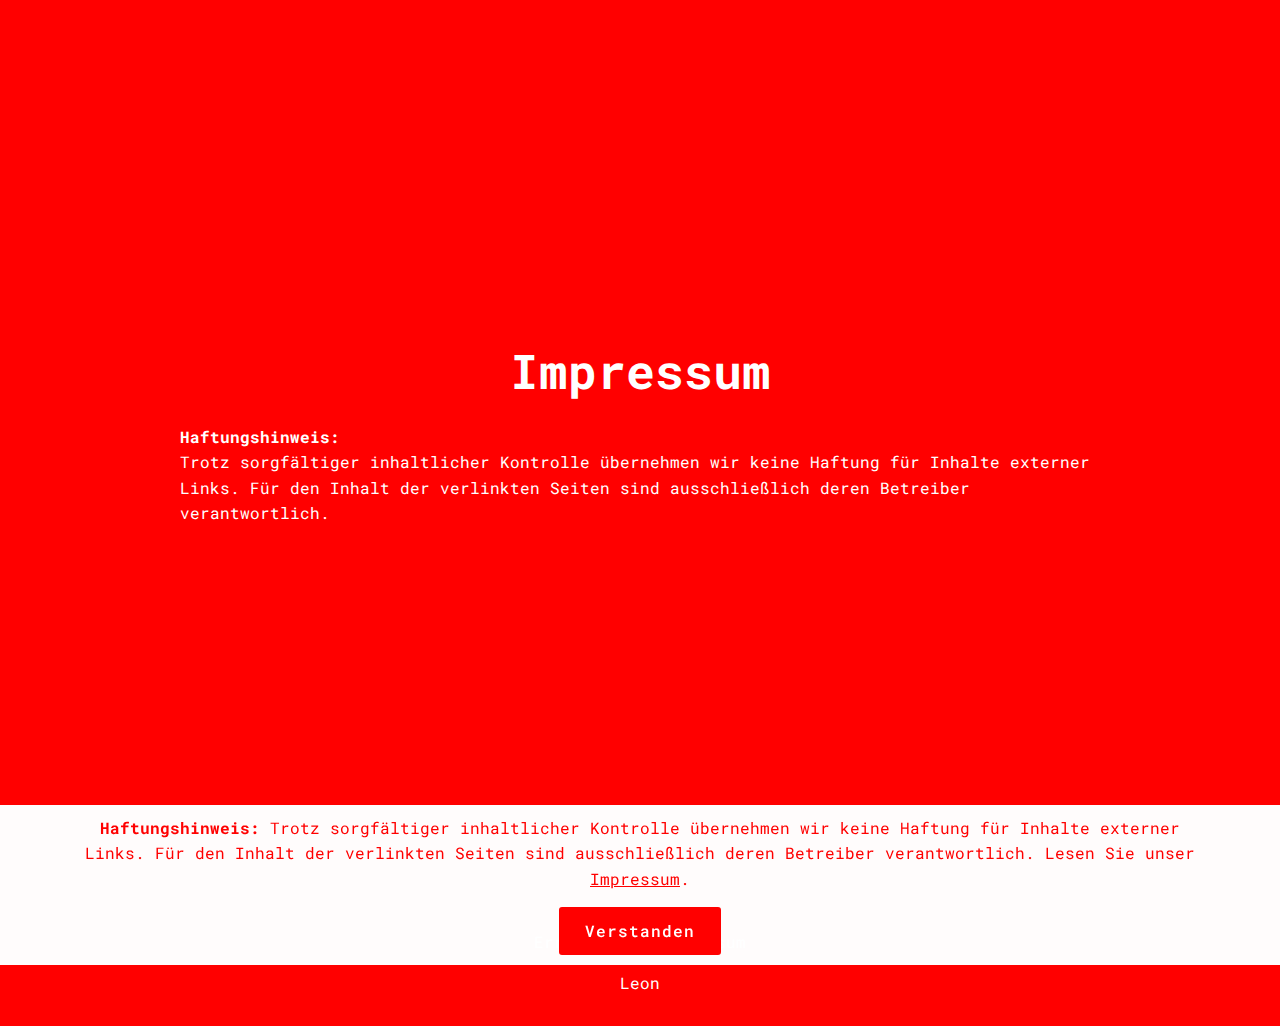
==== impressum.html @ 814e131b "release" ====
<!DOCTYPE html>
<html  >
<head>
  <!-- Site made with Mobirise Website Builder v4.12.4, https://mobirise.com -->
  <meta charset="UTF-8">
  <meta http-equiv="X-UA-Compatible" content="IE=edge">
  <meta name="generator" content="Mobirise v4.12.4, mobirise.com">
  <meta name="twitter:card" content="summary_large_image"/>
  <meta name="twitter:image:src" content="assets/images/impressum-meta.png">
  <meta property="og:image" content="assets/images/impressum-meta.png">
  <meta name="twitter:title" content="Impressum">
  <meta name="viewport" content="width=device-width, initial-scale=1, minimum-scale=1">
  <link rel="shortcut icon" href="assets/images/announcement-white-48dp.svg" type="image/x-icon">
  <meta name="description" content="Haftungshinweis:
Trotz sorgfältiger inhaltlicher Kontrolle übernehmen wir keine Haftung für Inhalte externer Links. Für den Inhalt der verlinkten Seiten sind ausschließlich deren Betreiber verantwortlich.">
  
  
  <title>Impressum</title>
  <link rel="stylesheet" href="assets/web/assets/mobirise-icons/mobirise-icons.css">
  <link rel="stylesheet" href="assets/bootstrap/css/bootstrap.min.css">
  <link rel="stylesheet" href="assets/bootstrap/css/bootstrap-grid.min.css">
  <link rel="stylesheet" href="assets/bootstrap/css/bootstrap-reboot.min.css">
  <link rel="stylesheet" href="assets/tether/tether.min.css">
  <link rel="stylesheet" href="assets/socicon/css/styles.css">
  <link rel="stylesheet" href="assets/theme/css/style.css">
  <link rel="preload" as="style" href="assets/mobirise/css/mbr-additional.css"><link rel="stylesheet" href="assets/mobirise/css/mbr-additional.css" type="text/css">
  
  
  
</head>
<body>
  <section class="cid-stPxLY3Zx9 mbr-fullscreen" id="header2-4">

    

    

    <div class="container align-center">
        <div class="row justify-content-md-center">
            <div class="mbr-white col-md-10">
                <h1 class="mbr-section-title mbr-bold pb-3 mbr-fonts-style display-2">Impressum</h1>
                
                <p class="mbr-text pb-3 mbr-fonts-style display-7"><strong>Haftungshinweis:</strong><br>Trotz sorgfältiger inhaltlicher Kontrolle übernehmen wir keine Haftung für Inhalte externer Links. Für den Inhalt der verlinkten Seiten sind ausschließlich deren Betreiber verantwortlich.</p>
                
            </div>
        </div>
    </div>
    
</section>

<section class="engine"><a href="https://mobirise.info/q">responsive web templates</a></section><section once="footers" class="cid-stPxewFOt3" id="footer7-3">

    

    

    <div class="container">
        <div class="media-container-row align-center mbr-white">
            <div class="row row-links">
                <ul class="foot-menu">
                    
                    
                    
                    
                    
                <li class="foot-menu-item mbr-fonts-style display-7"><a href="index.html#header2-0">Error 404</a></li><li class="foot-menu-item mbr-fonts-style display-7"><a href="impressum.html#header2-4">impressum</a></li></ul>
            </div>
            
            <div class="row row-copirayt">
                <p class="mbr-text mb-0 mbr-fonts-style mbr-white align-center display-7">Leon</p>
            </div>
        </div>
    </div>
</section>


  <script src="assets/web/assets/jquery/jquery.min.js"></script>
  <script src="assets/popper/popper.min.js"></script>
  <script src="assets/bootstrap/js/bootstrap.min.js"></script>
  <script src="assets/web/assets/cookies-alert-plugin/cookies-alert-core.js"></script>
  <script src="assets/web/assets/cookies-alert-plugin/cookies-alert-script.js"></script>
  <script src="assets/tether/tether.min.js"></script>
  <script src="assets/smoothscroll/smooth-scroll.js"></script>
  <script src="assets/theme/js/script.js"></script>
  
  
<input name="cookieData" type="hidden" data-cookie-customDialogSelector='null' data-cookie-colorText='#ff0000' data-cookie-colorBg='rgba(255, 255, 255, 0.99)' data-cookie-textButton='Verstanden' data-cookie-colorButton='#ff0000' data-cookie-colorLink='#ff0000' data-cookie-underlineLink='true' data-cookie-text="<strong>Haftungshinweis:</strong>
Trotz sorgfältiger inhaltlicher Kontrolle übernehmen wir keine Haftung für Inhalte externer Links.
Für den Inhalt der verlinkten Seiten sind ausschließlich deren Betreiber verantwortlich. Lesen Sie unser  <a href='impressum.html'>Impressum</a>.">
  </body>
</html>
---- assets/web/assets/mobirise-icons/mobirise-icons.css ----
@font-face {
  font-family: 'MobiriseIcons';
  src:  url('mobirise-icons.eot?spat4u');
  src:  url('mobirise-icons.eot?spat4u#iefix') format('embedded-opentype'),
    url('mobirise-icons.ttf?spat4u') format('truetype'),
    url('mobirise-icons.woff?spat4u') format('woff'),
    url('mobirise-icons.svg?spat4u#MobiriseIcons') format('svg');
  font-weight: normal;
  font-style: normal;
  font-display: swap;
}

[class^="mbri-"], [class*=" mbri-"] {
  /* use !important to prevent issues with browser extensions that change fonts */
  font-family: MobiriseIcons !important;
  speak: none;
  font-style: normal;
  font-weight: normal;
  font-variant: normal;
  text-transform: none;
  line-height: 1;

  /* Better Font Rendering =========== */
  -webkit-font-smoothing: antialiased;
  -moz-osx-font-smoothing: grayscale;
}

.mbri-add-submenu:before {
  content: "\e900";
}
.mbri-alert:before {
  content: "\e901";
}
.mbri-align-center:before {
  content: "\e902";
}
.mbri-align-justify:before {
  content: "\e903";
}
.mbri-align-left:before {
  content: "\e904";
}
.mbri-align-right:before {
  content: "\e905";
}
.mbri-android:before {
  content: "\e906";
}
.mbri-apple:before {
  content: "\e907";
}
.mbri-arrow-down:before {
  content: "\e908";
}
.mbri-arrow-next:before {
  content: "\e909";
}
.mbri-arrow-prev:before {
  content: "\e90a";
}
.mbri-arrow-up:before {
  content: "\e90b";
}
.mbri-bold:before {
  content: "\e90c";
}
.mbri-bookmark:before {
  content: "\e90d";
}
.mbri-bootstrap:before {
  content: "\e90e";
}
.mbri-briefcase:before {
  content: "\e90f";
}
.mbri-browse:before {
  content: "\e910";
}
.mbri-bulleted-list:before {
  content: "\e911";
}
.mbri-calendar:before {
  content: "\e912";
}
.mbri-camera:before {
  content: "\e913";
}
.mbri-cart-add:before {
  content: "\e914";
}
.mbri-cart-full:before {
  content: "\e915";
}
.mbri-cash:before {
  content: "\e916";
}
.mbri-change-style:before {
  content: "\e917";
}
.mbri-chat:before {
  content: "\e918";
}
.mbri-clock:before {
  content: "\e919";
}
.mbri-close:before {
  content: "\e91a";
}
.mbri-cloud:before {
  content: "\e91b";
}
.mbri-code:before {
  content: "\e91c";
}
.mbri-contact-form:before {
  content: "\e91d";
}
.mbri-credit-card:before {
  content: "\e91e";
}
.mbri-cursor-click:before {
  content: "\e91f";
}
.mbri-cust-feedback:before {
  content: "\e920";
}
.mbri-database:before {
  content: "\e921";
}
.mbri-delivery:before {
  content: "\e922";
}
.mbri-desktop:before {
  content: "\e923";
}
.mbri-devices:before {
  content: "\e924";
}
.mbri-down:before {
  content: "\e925";
}
.mbri-download:before {
  content: "\e989";
}
.mbri-drag-n-drop:before {
  content: "\e927";
}
.mbri-drag-n-drop2:before {
  content: "\e928";
}
.mbri-edit:before {
  content: "\e929";
}
.mbri-edit2:before {
  content: "\e92a";
}
.mbri-error:before {
  content: "\e92b";
}
.mbri-extension:before {
  content: "\e92c";
}
.mbri-features:before {
  content: "\e92d";
}
.mbri-file:before {
  content: "\e92e";
}
.mbri-flag:before {
  content: "\e92f";
}
.mbri-folder:before {
  content: "\e930";
}
.mbri-gift:before {
  content: "\e931";
}
.mbri-github:before {
  content: "\e932";
}
.mbri-globe:before {
  content: "\e933";
}
.mbri-globe-2:before {
  content: "\e934";
}
.mbri-growing-chart:before {
  content: "\e935";
}
.mbri-hearth:before {
  content: "\e936";
}
.mbri-help:before {
  content: "\e937";
}
.mbri-home:before {
  content: "\e938";
}
.mbri-hot-cup:before {
  content: "\e939";
}
.mbri-idea:before {
  content: "\e93a";
}
.mbri-image-gallery:before {
  content: "\e93b";
}
.mbri-image-slider:before {
  content: "\e93c";
}
.mbri-info:before {
  content: "\e93d";
}
.mbri-italic:before {
  content: "\e93e";
}
.mbri-key:before {
  content: "\e93f";
}
.mbri-laptop:before {
  content: "\e940";
}
.mbri-layers:before {
  content: "\e941";
}
.mbri-left-right:before {
  content: "\e942";
}
.mbri-left:before {
  content: "\e943";
}
.mbri-letter:before {
  content: "\e944";
}
.mbri-like:before {
  content: "\e945";
}
.mbri-link:before {
  content: "\e946";
}
.mbri-lock:before {
  content: "\e947";
}
.mbri-login:before {
  content: "\e948";
}
.mbri-logout:before {
  content: "\e949";
}
.mbri-magic-stick:before {
  content: "\e94a";
}
.mbri-map-pin:before {
  content: "\e94b";
}
.mbri-menu:before {
  content: "\e94c";
}
.mbri-mobile:before {
  content: "\e94d";
}
.mbri-mobile2:before {
  content: "\e94e";
}
.mbri-mobirise:before {
  content: "\e94f";
}
.mbri-more-horizontal:before {
  content: "\e950";
}
.mbri-more-vertical:before {
  content: "\e951";
}
.mbri-music:before {
  content: "\e952";
}
.mbri-new-file:before {
  content: "\e953";
}
.mbri-numbered-list:before {
  content: "\e954";
}
.mbri-opened-folder:before {
  content: "\e955";
}
.mbri-pages:before {
  content: "\e956";
}
.mbri-paper-plane:before {
  content: "\e957";
}
.mbri-paperclip:before {
  content: "\e958";
}
.mbri-photo:before {
  content: "\e959";
}
.mbri-photos:before {
  content: "\e95a";
}
.mbri-pin:before {
  content: "\e95b";
}
.mbri-play:before {
  content: "\e95c";
}
.mbri-plus:before {
  content: "\e95d";
}
.mbri-preview:before {
  content: "\e95e";
}
.mbri-print:before {
  content: "\e95f";
}
.mbri-protect:before {
  content: "\e960";
}
.mbri-question:before {
  content: "\e961";
}
.mbri-quote-left:before {
  content: "\e962";
}
.mbri-quote-right:before {
  content: "\e963";
}
.mbri-refresh:before {
  content: "\e964";
}
.mbri-responsive:before {
  content: "\e965";
}
.mbri-right:before {
  content: "\e966";
}
.mbri-rocket:before {
  content: "\e967";
}
.mbri-sad-face:before {
  content: "\e968";
}
.mbri-sale:before {
  content: "\e969";
}
.mbri-save:before {
  content: "\e96a";
}
.mbri-search:before {
  content: "\e96b";
}
.mbri-setting:before {
  content: "\e96c";
}
.mbri-setting2:before {
  content: "\e96d";
}
.mbri-setting3:before {
  content: "\e96e";
}
.mbri-share:before {
  content: "\e96f";
}
.mbri-shopping-bag:before {
  content: "\e970";
}
.mbri-shopping-basket:before {
  content: "\e971";
}
.mbri-shopping-cart:before {
  content: "\e972";
}
.mbri-sites:before {
  content: "\e973";
}
.mbri-smile-face:before {
  content: "\e974";
}
.mbri-speed:before {
  content: "\e975";
}
.mbri-star:before {
  content: "\e976";
}
.mbri-success:before {
  content: "\e977";
}
.mbri-sun:before {
  content: "\e978";
}
.mbri-sun2:before {
  content: "\e979";
}
.mbri-tablet:before {
  content: "\e97a";
}
.mbri-tablet-vertical:before {
  content: "\e97b";
}
.mbri-target:before {
  content: "\e97c";
}
.mbri-timer:before {
  content: "\e97d";
}
.mbri-to-ftp:before {
  content: "\e97e";
}
.mbri-to-local-drive:before {
  content: "\e97f";
}
.mbri-touch-swipe:before {
  content: "\e980";
}
.mbri-touch:before {
  content: "\e981";
}
.mbri-trash:before {
  content: "\e982";
}
.mbri-underline:before {
  content: "\e983";
}
.mbri-unlink:before {
  content: "\e984";
}
.mbri-unlock:before {
  content: "\e985";
}
.mbri-up-down:before {
  content: "\e986";
}
.mbri-up:before {
  content: "\e987";
}
.mbri-update:before {
  content: "\e988";
}
.mbri-upload:before {
 content: "\e926"; 
}
.mbri-user:before {
  content: "\e98a";
}
.mbri-user2:before {
  content: "\e98b";
}
.mbri-users:before {
  content: "\e98c";
}
.mbri-video:before {
  content: "\e98d";
}
.mbri-video-play:before {
  content: "\e98e";
}
.mbri-watch:before {
  content: "\e98f";
}
.mbri-website-theme:before {
  content: "\e990";
}
.mbri-wifi:before {
  content: "\e991";
}
.mbri-windows:before {
  content: "\e992";
}
.mbri-zoom-out:before {
  content: "\e993";
}
.mbri-redo:before {
  content: "\e994";
}
.mbri-undo:before {
  content: "\e995";
}
---- assets/socicon/css/styles.css ----
@charset "UTF-8";

@font-face {
  font-family: 'Socicon';
  src:  url('../fonts/socicon.eot');
  src:  url('../fonts/socicon.eot?#iefix') format('embedded-opentype'),
    url('../fonts/socicon.woff2') format('woff2'),
    url('../fonts/socicon.ttf') format('truetype'),
    url('../fonts/socicon.woff') format('woff'),
    url('../fonts/socicon.svg#socicon') format('svg');
  font-weight: normal;
  font-style: normal;
}

[data-icon]:before {
  font-family: "socicon" !important;
  content: attr(data-icon);
  font-style: normal !important;
  font-weight: normal !important;
  font-variant: normal !important;
  text-transform: none !important;
  speak: none;
  line-height: 1;
  -webkit-font-smoothing: antialiased;
  -moz-osx-font-smoothing: grayscale;
}

[class^="socicon-"], [class*=" socicon-"] {
  /* use !important to prevent issues with browser extensions that change fonts */
  font-family: 'Socicon' !important;
  speak: none;
  font-style: normal;
  font-weight: normal;
  font-variant: normal;
  text-transform: none;
  line-height: 1;

  /* Better Font Rendering =========== */
  -webkit-font-smoothing: antialiased;
  -moz-osx-font-smoothing: grayscale;
}

.socicon-eitaa:before {
  content: "\e97c";
}
.socicon-soroush:before {
  content: "\e97d";
}
.socicon-bale:before {
  content: "\e97e";
}
.socicon-zazzle:before {
  content: "\e97b";
}
.socicon-society6:before {
  content: "\e97a";
}
.socicon-redbubble:before {
  content: "\e979";
}
.socicon-avvo:before {
  content: "\e978";
}
.socicon-stitcher:before {
  content: "\e977";
}
.socicon-googlehangouts:before {
  content: "\e974";
}
.socicon-dlive:before {
  content: "\e975";
}
.socicon-vsco:before {
  content: "\e976";
}
.socicon-flipboard:before {
  content: "\e973";
}
.socicon-ubuntu:before {
  content: "\e958";
}
.socicon-artstation:before {
  content: "\e959";
}
.socicon-invision:before {
  content: "\e95a";
}
.socicon-torial:before {
  content: "\e95b";
}
.socicon-collectorz:before {
  content: "\e95c";
}
.socicon-seenthis:before {
  content: "\e95d";
}
.socicon-googleplaymusic:before {
  content: "\e95e";
}
.socicon-debian:before {
  content: "\e95f";
}
.socicon-filmfreeway:before {
  content: "\e960";
}
.socicon-gnome:before {
  content: "\e961";
}
.socicon-itchio:before {
  content: "\e962";
}
.socicon-jamendo:before {
  content: "\e963";
}
.socicon-mix:before {
  content: "\e964";
}
.socicon-sharepoint:before {
  content: "\e965";
}
.socicon-tinder:before {
  content: "\e966";
}
.socicon-windguru:before {
  content: "\e967";
}
.socicon-cdbaby:before {
  content: "\e968";
}
.socicon-elementaryos:before {
  content: "\e969";
}
.socicon-stage32:before {
  content: "\e96a";
}
.socicon-tiktok:before {
  content: "\e96b";
}
.socicon-gitter:before {
  content: "\e96c";
}
.socicon-letterboxd:before {
  content: "\e96d";
}
.socicon-threema:before {
  content: "\e96e";
}
.socicon-splice:before {
  content: "\e96f";
}
.socicon-metapop:before {
  content: "\e970";
}
.socicon-naver:before {
  content: "\e971";
}
.socicon-remote:before {
  content: "\e972";
}
.socicon-internet:before {
  content: "\e957";
}
.socicon-moddb:before {
  content: "\e94b";
}
.socicon-indiedb:before {
  content: "\e94c";
}
.socicon-traxsource:before {
  content: "\e94d";
}
.socicon-gamefor:before {
  content: "\e94e";
}
.socicon-pixiv:before {
  content: "\e94f";
}
.socicon-myanimelist:before {
  content: "\e950";
}
.socicon-blackberry:before {
  content: "\e951";
}
.socicon-wickr:before {
  content: "\e952";
}
.socicon-spip:before {
  content: "\e953";
}
.socicon-napster:before {
  content: "\e954";
}
.socicon-beatport:before {
  content: "\e955";
}
.socicon-hackerone:before {
  content: "\e956";
}
.socicon-hackernews:before {
  content: "\e946";
}
.socicon-smashwords:before {
  content: "\e947";
}
.socicon-kobo:before {
  content: "\e948";
}
.socicon-bookbub:before {
  content: "\e949";
}
.socicon-mailru:before {
  content: "\e94a";
}
.socicon-gitlab:before {
  content: "\e945";
}
.socicon-instructables:before {
  content: "\e944";
}
.socicon-portfolio:before {
  content: "\e943";
}
.socicon-codered:before {
  content: "\e940";
}
.socicon-origin:before {
  content: "\e941";
}
.socicon-nextdoor:before {
  content: "\e942";
}
.socicon-udemy:before {
  content: "\e93f";
}
.socicon-livemaster:before {
  content: "\e93e";
}
.socicon-crunchbase:before {
  content: "\e93b";
}
.socicon-homefy:before {
  content: "\e93c";
}
.socicon-calendly:before {
  content: "\e93d";
}
.socicon-realtor:before {
  content: "\e90f";
}
.socicon-tidal:before {
  content: "\e910";
}
.socicon-qobuz:before {
  content: "\e911";
}
.socicon-natgeo:before {
  content: "\e912";
}
.socicon-mastodon:before {
  content: "\e913";
}
.socicon-unsplash:before {
  content: "\e914";
}
.socicon-homeadvisor:before {
  content: "\e915";
}
.socicon-angieslist:before {
  content: "\e916";
}
.socicon-codepen:before {
  content: "\e917";
}
.socicon-slack:before {
  content: "\e918";
}
.socicon-openaigym:before {
  content: "\e919";
}
.socicon-logmein:before {
  content: "\e91a";
}
.socicon-fiverr:before {
  content: "\e91b";
}
.socicon-gotomeeting:before {
  content: "\e91c";
}
.socicon-aliexpress:before {
  content: "\e91d";
}
.socicon-guru:before {
  content: "\e91e";
}
.socicon-appstore:before {
  content: "\e91f";
}
.socicon-homes:before {
  content: "\e920";
}
.socicon-zoom:before {
  content: "\e921";
}
.socicon-alibaba:before {
  content: "\e922";
}
.socicon-craigslist:before {
  content: "\e923";
}
.socicon-wix:before {
  content: "\e924";
}
.socicon-redfin:before {
  content: "\e925";
}
.socicon-googlecalendar:before {
  content: "\e926";
}
.socicon-shopify:before {
  content: "\e927";
}
.socicon-freelancer:before {
  content: "\e928";
}
.socicon-seedrs:before {
  content: "\e929";
}
.socicon-bing:before {
  content: "\e92a";
}
.socicon-doodle:before {
  content: "\e92b";
}
.socicon-bonanza:before {
  content: "\e92c";
}
.socicon-squarespace:before {
  content: "\e92d";
}
.socicon-toptal:before {
  content: "\e92e";
}
.socicon-gust:before {
  content: "\e92f";
}
.socicon-ask:before {
  content: "\e930";
}
.socicon-trulia:before {
  content: "\e931";
}
.socicon-loomly:before {
  content: "\e932";
}
.socicon-ghost:before {
  content: "\e933";
}
.socicon-upwork:before {
  content: "\e934";
}
.socicon-fundable:before {
  content: "\e935";
}
.socicon-booking:before {
  content: "\e936";
}
.socicon-googlemaps:before {
  content: "\e937";
}
.socicon-zillow:before {
  content: "\e938";
}
.socicon-niconico:before {
  content: "\e939";
}
.socicon-toneden:before {
  content: "\e93a";
}
.socicon-augment:before {
  content: "\e908";
}
.socicon-bitbucket:before {
  content: "\e909";
}
.socicon-fyuse:before {
  content: "\e90a";
}
.socicon-yt-gaming:before {
  content: "\e90b";
}
.socicon-sketchfab:before {
  content: "\e90c";
}
.socicon-mobcrush:before {
  content: "\e90d";
}
.socicon-microsoft:before {
  content: "\e90e";
}
.socicon-pandora:before {
  content: "\e907";
}
.socicon-messenger:before {
  content: "\e906";
}
.socicon-gamewisp:before {
  content: "\e905";
}
.socicon-bloglovin:before {
  content: "\e904";
}
.socicon-tunein:before {
  content: "\e903";
}
.socicon-gamejolt:before {
  content: "\e901";
}
.socicon-trello:before {
  content: "\e902";
}
.socicon-spreadshirt:before {
  content: "\e900";
}
.socicon-500px:before {
  content: "\e000";
}
.socicon-8tracks:before {
  content: "\e001";
}
.socicon-airbnb:before {
  content: "\e002";
}
.socicon-alliance:before {
  content: "\e003";
}
.socicon-amazon:before {
  content: "\e004";
}
.socicon-amplement:before {
  content: "\e005";
}
.socicon-android:before {
  content: "\e006";
}
.socicon-angellist:before {
  content: "\e007";
}
.socicon-apple:before {
  content: "\e008";
}
.socicon-appnet:before {
  content: "\e009";
}
.socicon-baidu:before {
  content: "\e00a";
}
.socicon-bandcamp:before {
  content: "\e00b";
}
.socicon-battlenet:before {
  content: "\e00c";
}
.socicon-mixer:before {
  content: "\e00d";
}
.socicon-bebee:before {
  content: "\e00e";
}
.socicon-bebo:before {
  content: "\e00f";
}
.socicon-behance:before {
  content: "\e010";
}
.socicon-blizzard:before {
  content: "\e011";
}
.socicon-blogger:before {
  content: "\e012";
}
.socicon-buffer:before {
  content: "\e013";
}
.socicon-chrome:before {
  content: "\e014";
}
.socicon-coderwall:before {
  content: "\e015";
}
.socicon-curse:before {
  content: "\e016";
}
.socicon-dailymotion:before {
  content: "\e017";
}
.socicon-deezer:before {
  content: "\e018";
}
.socicon-delicious:before {
  content: "\e019";
}
.socicon-deviantart:before {
  content: "\e01a";
}
.socicon-diablo:before {
  content: "\e01b";
}
.socicon-digg:before {
  content: "\e01c";
}
.socicon-discord:before {
  content: "\e01d";
}
.socicon-disqus:before {
  content: "\e01e";
}
.socicon-douban:before {
  content: "\e01f";
}
.socicon-draugiem:before {
  content: "\e020";
}
.socicon-dribbble:before {
  content: "\e021";
}
.socicon-drupal:before {
  content: "\e022";
}
.socicon-ebay:before {
  content: "\e023";
}
.socicon-ello:before {
  content: "\e024";
}
.socicon-endomodo:before {
  content: "\e025";
}
.socicon-envato:before {
  content: "\e026";
}
.socicon-etsy:before {
  content: "\e027";
}
.socicon-facebook:before {
  content: "\e028";
}
.socicon-feedburner:before {
  content: "\e029";
}
.socicon-filmweb:before {
  content: "\e02a";
}
.socicon-firefox:before {
  content: "\e02b";
}
.socicon-flattr:before {
  content: "\e02c";
}
.socicon-flickr:before {
  content: "\e02d";
}
.socicon-formulr:before {
  content: "\e02e";
}
.socicon-forrst:before {
  content: "\e02f";
}
.socicon-foursquare:before {
  content: "\e030";
}
.socicon-friendfeed:before {
  content: "\e031";
}
.socicon-github:before {
  content: "\e032";
}
.socicon-goodreads:before {
  content: "\e033";
}
.socicon-google:before {
  content: "\e034";
}
.socicon-googlescholar:before {
  content: "\e035";
}
.socicon-googlegroups:before {
  content: "\e036";
}
.socicon-googlephotos:before {
  content: "\e037";
}
.socicon-googleplus:before {
  content: "\e038";
}
.socicon-grooveshark:before {
  content: "\e039";
}
.socicon-hackerrank:before {
  content: "\e03a";
}
.socicon-hearthstone:before {
  content: "\e03b";
}
.socicon-hellocoton:before {
  content: "\e03c";
}
.socicon-heroes:before {
  content: "\e03d";
}
.socicon-smashcast:before {
  content: "\e03e";
}
.socicon-horde:before {
  content: "\e03f";
}
.socicon-houzz:before {
  content: "\e040";
}
.socicon-icq:before {
  content: "\e041";
}
.socicon-identica:before {
  content: "\e042";
}
.socicon-imdb:before {
  content: "\e043";
}
.socicon-instagram:before {
  content: "\e044";
}
.socicon-issuu:before {
  content: "\e045";
}
.socicon-istock:before {
  content: "\e046";
}
.socicon-itunes:before {
  content: "\e047";
}
.socicon-keybase:before {
  content: "\e048";
}
.socicon-lanyrd:before {
  content: "\e049";
}
.socicon-lastfm:before {
  content: "\e04a";
}
.socicon-line:before {
  content: "\e04b";
}
.socicon-linkedin:before {
  content: "\e04c";
}
.socicon-livejournal:before {
  content: "\e04d";
}
.socicon-lyft:before {
  content: "\e04e";
}
.socicon-macos:before {
  content: "\e04f";
}
.socicon-mail:before {
  content: "\e050";
}
.socicon-medium:before {
  content: "\e051";
}
.socicon-meetup:before {
  content: "\e052";
}
.socicon-mixcloud:before {
  content: "\e053";
}
.socicon-modelmayhem:before {
  content: "\e054";
}
.socicon-mumble:before {
  content: "\e055";
}
.socicon-myspace:before {
  content: "\e056";
}
.socicon-newsvine:before {
  content: "\e057";
}
.socicon-nintendo:before {
  content: "\e058";
}
.socicon-npm:before {
  content: "\e059";
}
.socicon-odnoklassniki:before {
  content: "\e05a";
}
.socicon-openid:before {
  content: "\e05b";
}
.socicon-opera:before {
  content: "\e05c";
}
.socicon-outlook:before {
  content: "\e05d";
}
.socicon-overwatch:before {
  content: "\e05e";
}
.socicon-patreon:before {
  content: "\e05f";
}
.socicon-paypal:before {
  content: "\e060";
}
.socicon-periscope:before {
  content: "\e061";
}
.socicon-persona:before {
  content: "\e062";
}
.socicon-pinterest:before {
  content: "\e063";
}
.socicon-play:before {
  content: "\e064";
}
.socicon-player:before {
  content: "\e065";
}
.socicon-playstation:before {
  content: "\e066";
}
.socicon-pocket:before {
  content: "\e067";
}
.socicon-qq:before {
  content: "\e068";
}
.socicon-quora:before {
  content: "\e069";
}
.socicon-raidcall:before {
  content: "\e06a";
}
.socicon-ravelry:before {
  content: "\e06b";
}
.socicon-reddit:before {
  content: "\e06c";
}
.socicon-renren:before {
  content: "\e06d";
}
.socicon-researchgate:before {
  content: "\e06e";
}
.socicon-residentadvisor:before {
  content: "\e06f";
}
.socicon-reverbnation:before {
  content: "\e070";
}
.socicon-rss:before {
  content: "\e071";
}
.socicon-sharethis:before {
  content: "\e072";
}
.socicon-skype:before {
  content: "\e073";
}
.socicon-slideshare:before {
  content: "\e074";
}
.socicon-smugmug:before {
  content: "\e075";
}
.socicon-snapchat:before {
  content: "\e076";
}
.socicon-songkick:before {
  content: "\e077";
}
.socicon-soundcloud:before {
  content: "\e078";
}
.socicon-spotify:before {
  content: "\e079";
}
.socicon-stackexchange:before {
  content: "\e07a";
}
.socicon-stackoverflow:before {
  content: "\e07b";
}
.socicon-starcraft:before {
  content: "\e07c";
}
.socicon-stayfriends:before {
  content: "\e07d";
}
.socicon-steam:before {
  content: "\e07e";
}
.socicon-storehouse:before {
  content: "\e07f";
}
.socicon-strava:before {
  content: "\e080";
}
.socicon-streamjar:before {
  content: "\e081";
}
.socicon-stumbleupon:before {
  content: "\e082";
}
.socicon-swarm:before {
  content: "\e083";
}
.socicon-teamspeak:before {
  content: "\e084";
}
.socicon-teamviewer:before {
  content: "\e085";
}
.socicon-technorati:before {
  content: "\e086";
}
.socicon-telegram:before {
  content: "\e087";
}
.socicon-tripadvisor:before {
  content: "\e088";
}
.socicon-tripit:before {
  content: "\e089";
}
.socicon-triplej:before {
  content: "\e08a";
}
.socicon-tumblr:before {
  content: "\e08b";
}
.socicon-twitch:before {
  content: "\e08c";
}
.socicon-twitter:before {
  content: "\e08d";
}
.socicon-uber:before {
  content: "\e08e";
}
.socicon-ventrilo:before {
  content: "\e08f";
}
.socicon-viadeo:before {
  content: "\e090";
}
.socicon-viber:before {
  content: "\e091";
}
.socicon-viewbug:before {
  content: "\e092";
}
.socicon-vimeo:before {
  content: "\e093";
}
.socicon-vine:before {
  content: "\e094";
}
.socicon-vkontakte:before {
  content: "\e095";
}
.socicon-warcraft:before {
  content: "\e096";
}
.socicon-wechat:before {
  content: "\e097";
}
.socicon-weibo:before {
  content: "\e098";
}
.socicon-whatsapp:before {
  content: "\e099";
}
.socicon-wikipedia:before {
  content: "\e09a";
}
.socicon-windows:before {
  content: "\e09b";
}
.socicon-wordpress:before {
  content: "\e09c";
}
.socicon-wykop:before {
  content: "\e09d";
}
.socicon-xbox:before {
  content: "\e09e";
}
.socicon-xing:before {
  content: "\e09f";
}
.socicon-yahoo:before {
  content: "\e0a0";
}
.socicon-yammer:before {
  content: "\e0a1";
}
.socicon-yandex:before {
  content: "\e0a2";
}
.socicon-yelp:before {
  content: "\e0a3";
}
.socicon-younow:before {
  content: "\e0a4";
}
.socicon-youtube:before {
  content: "\e0a5";
}
.socicon-zapier:before {
  content: "\e0a6";
}
.socicon-zerply:before {
  content: "\e0a7";
}
.socicon-zomato:before {
  content: "\e0a8";
}
.socicon-zynga:before {
  content: "\e0a9";
}
---- assets/theme/css/style.css ----
/*!
 * Mobirise v4 theme (https://mobirise.com/)
 * Copyright 2017 Mobirise
 */
section {
  background-color: #eeeeee;
}

.form-control:focus {
  box-shadow: none;
}

:focus {
  outline: none;
}

body {
  font-style: normal;
  line-height: 1.5;
}

section,
.container,
.container-fluid {
  position: relative;
  word-wrap: break-word;
}

a.mbr-iconfont:hover {
  text-decoration: none;
}

.article .lead p,
.article .lead ul,
.article .lead ol,
.article .lead pre,
.article .lead blockquote {
  margin-bottom: 0;
}

ul,
ol,
pre,
blockquote {
  margin-bottom: 2.3125rem;
}

pre {
  background: #f4f4f4;
  padding: 10px 24px;
  white-space: pre-wrap;
}

.inactive {
  -webkit-user-select: none;
  -moz-user-select: none;
  -ms-user-select: none;
  user-select: none;
  pointer-events: none;
  -webkit-user-drag: none;
  user-drag: none;
}

.mbr-section__comments .row {
  justify-content: center;
  -webkit-justify-content: center;
}

a {
  font-style: normal;
  font-weight: 400;
  cursor: pointer;
}

a, a:hover {
  text-decoration: none;
}

figure {
  margin-bottom: 0;
}

body {
  color: #232323;
}

h1,
h2,
h3,
h4,
h5,
h6,
.h1,
.h2,
.h3,
.h4,
.h5,
.h6,
.display-1,
.display-2,
.display-3,
.display-4 {
  line-height: 1;
  word-break: break-word;
  word-wrap: break-word;
}

.mbr-section-title {
  font-style: normal;
  line-height: 1.2;
}

.mbr-section-subtitle {
  line-height: 1.3;
}

.mbr-text {
  font-style: normal;
  line-height: 1.6;
}

b,
strong {
  font-weight: bold;
}

blockquote {
  padding: 10px 0 10px 20px;
  position: relative;
  border-left: 2px solid;
  border-color: #ff3366;
}

input:-webkit-autofill, input:-webkit-autofill:hover, input:-webkit-autofill:focus, input:-webkit-autofill:active {
  transition-delay: 9999s;
  transition-property: background-color, color;
}

textarea[type='hidden'] {
  display: none;
}

body {
  position: relative;
}

section {
  background-position: 50% 50%;
  background-repeat: no-repeat;
  background-size: cover;
}

section .mbr-background-video,
section .mbr-background-video-preview {
  position: absolute;
  bottom: 0;
  left: 0;
  right: 0;
  top: 0;
}

.hidden {
  visibility: hidden;
}

.mbr-z-index20 {
  z-index: 20;
}

/*! Base colors */
.mbr-white {
  color: #ffffff;
}

.mbr-black {
  color: #000000;
}

.mbr-bg-white {
  background-color: #ffffff;
}

.mbr-bg-black {
  background-color: #000000;
}

/*! Text-aligns */
.align-left {
  text-align: left;
}

.align-center {
  text-align: center;
}

.align-right {
  text-align: right;
}

@media (max-width: 767px) {
  .align-left,
  .align-center,
  .align-right,
  .mbr-section-btn,
  .mbr-section-title {
    text-align: center;
  }
}

/*! Font-weight  */
.mbr-light {
  font-weight: 300;
}

.mbr-regular {
  font-weight: 400;
}

.mbr-semibold {
  font-weight: 500;
}

.mbr-bold {
  font-weight: 700;
}

/*! Media  */
.media-size-item {
  -moz-flex: 1 1 auto;
  -o-flex: 1 1 auto;
  flex: 1 1 auto;
}

.media-content {
  flex-basis: 100%;
}

.media-container-row {
  display: flex;
  flex-direction: row;
  flex-wrap: wrap;
  justify-content: center;
  align-content: center;
  align-items: start;
}

.media-container-row .media-size-item {
  width: 400px;
}

.media-container-column {
  display: flex;
  flex-direction: column;
  flex-wrap: wrap;
  justify-content: center;
  align-content: center;
  align-items: stretch;
}

.media-container-column > * {
  width: 100%;
}

@media (min-width: 992px) {
  .media-container-row {
    flex-wrap: nowrap;
  }
}

figure {
  overflow: hidden;
}

figure[mbr-media-size] {
  transition: width 0.1s;
}

.mbr-figure img,
.mbr-figure iframe {
  display: block;
  width: 100%;
}

.card {
  background-color: transparent;
  border: none;
}

.card-box {
  width: 100%;
}

.card-img {
  text-align: center;
  flex-shrink: 0;
  -webkit-flex-shrink: 0;
}

.media {
  max-width: 100%;
  margin: 0 auto;
}

.mbr-figure {
  -ms-grid-row-align: center;
  align-self: center;
}

.media-container > div {
  max-width: 100%;
}

.mbr-figure img,
.card-img img {
  width: 100%;
}

@media (max-width: 991px) {
  .media-size-item {
    width: auto !important;
  }
  .media {
    width: auto;
  }
  .mbr-figure {
    width: 100% !important;
  }
}

/*! Buttons */
.btn {
  font-weight: 500;
  border-width: 2px;
  font-style: normal;
  letter-spacing: 1px;
  margin: .4rem .8rem;
  white-space: normal;
  transition: all .3s ease-in-out;
  display: inline-flex;
  align-items: center;
  justify-content: center;
  word-break: break-word;
  -webkit-align-items: center;
  -webkit-justify-content: center;
  display: -webkit-inline-flex;
}

.btn-sm {
  font-weight: 500;
  letter-spacing: 1px;
  transition: all .3s ease-in-out;
}

.btn-md {
  font-weight: 500;
  letter-spacing: 1px;
  margin: .4rem .8rem !important;
  transition: all .3s ease-in-out;
}

.btn-lg {
  font-weight: 500;
  letter-spacing: 1px;
  margin: .4rem .8rem !important;
  transition: all .3s ease-in-out;
}

.mbr-section-btn {
  margin-left: -0.25rem;
  margin-right: -0.25rem;
  font-size: 0;
}

nav .mbr-section-btn {
  margin-left: 0rem;
  margin-right: 0rem;
}

.btn-form {
  border-radius: 0;
}

.btn-form:hover {
  cursor: pointer;
}

/*! Btn icon margin */
.btn .mbr-iconfont,
.btn.btn-sm .mbr-iconfont {
  cursor: pointer;
  margin-right: 0.5rem;
}

.btn.btn-md .mbr-iconfont,
.btn.btn-md .mbr-iconfont {
  margin-right: 0.8rem;
}

.mbr-regular {
  font-weight: 400;
}

.mbr-semibold {
  font-weight: 500;
}

.mbr-bold {
  font-weight: 700;
}

[type='submit'] {
  -webkit-appearance: none;
}

/*! Full-screen */
.mbr-fullscreen .mbr-overlay {
  min-height: 100vh;
}

.mbr-fullscreen {
  display: flex;
  display: -moz-flex;
  display: -ms-flex;
  display: -o-flex;
  align-items: center;
  -webkit-align-items: center;
  min-height: 100vh;
  padding-top: 3rem;
  padding-bottom: 3rem;
}

/*! Map */
.map {
  height: 25rem;
  position: relative;
}

.map iframe {
  width: 100%;
  height: 100%;
}

.mbr-overlay {
  background-color: #000;
  bottom: 0;
  left: 0;
  opacity: .5;
  position: absolute;
  right: 0;
  top: 0;
  z-index: 0;
  pointer-events: none;
}

/* Form */
blockquote {
  font-style: italic;
  padding: 10px 0 10px 20px;
  font-size: 1.09rem;
  position: relative;
  border-width: 3px;
}

.form-control {
  background-color: #f5f5f5;
  box-shadow: none;
  color: #565656;
  line-height: 1.43;
  min-height: 3.5em;
  padding: 1.07em .5em;
}

.form-control, .form-control:focus {
  border: 1px solid #e8e8e8;
}

.form-active .form-control:invalid {
  border-color: red;
}

.form-control-label {
  position: relative;
  cursor: pointer;
  margin-bottom: .357em;
  padding: 0;
}

.alert {
  color: #ffffff;
  border-radius: 0;
  border: 0;
  font-size: .875rem;
  line-height: 1.5;
  margin-bottom: 1.875rem;
  padding: 1.25rem;
  position: relative;
}

.alert.alert-form::after {
  background-color: inherit;
  bottom: -7px;
  content: "";
  display: block;
  height: 14px;
  left: 50%;
  margin-left: -7px;
  position: absolute;
  transform: rotate(45deg);
  width: 14px;
  -webkit-transform: rotate(45deg);
}

.form-asterisk {
  font-family: initial;
  position: absolute;
  top: -2px;
  font-weight: normal;
}

/*! Scroll to top arrow */
#scrollToTop a i:before {
  content: '';
  position: absolute;
  height: 40%;
  top: 25%;
  background: #fff;
  width: 2px;
  left: calc(50% - 1px);
}

#scrollToTop a i:after {
  content: '';
  position: absolute;
  display: block;
  border-top: 2px solid #fff;
  border-right: 2px solid #fff;
  width: 40%;
  height: 40%;
  left: 30%;
  bottom: 30%;
  transform: rotate(135deg);
  -webkit-transform: rotate(135deg);
}

.mbr-arrow-up {
  bottom: 25px;
  right: 90px;
  position: fixed;
  text-align: right;
  z-index: 5000;
  color: #ffffff;
  font-size: 32px;
  transform: rotate(180deg);
  -webkit-transform: rotate(180deg);
}

.mbr-arrow-up a {
  background: rgba(0, 0, 0, 0.2);
  border-radius: 3px;
  color: #fff;
  display: inline-block;
  height: 60px;
  width: 60px;
  outline-style: none !important;
  position: relative;
  text-decoration: none;
  transition: all 0.3s ease-in-out;
  cursor: pointer;
  text-align: center;
}

.mbr-arrow-up a:hover {
  background-color: rgba(0, 0, 0, 0.4);
}

.mbr-arrow-up a i {
  line-height: 60px;
}

.mbr-arrow-up-icon {
  display: block;
  color: #fff;
}

.mbr-arrow-up-icon::before {
  content: '\203a';
  display: inline-block;
  font-family: serif;
  font-size: 32px;
  line-height: 1;
  font-style: normal;
  position: relative;
  top: 6px;
  left: -4px;
  -webkit-transform: rotate(-90deg);
  transform: rotate(-90deg);
}

/*! Arrow Down */
.mbr-arrow {
  position: absolute;
  bottom: 45px;
  left: 50%;
  width: 60px;
  height: 60px;
  cursor: pointer;
  background-color: rgba(80, 80, 80, 0.5);
  border-radius: 50%;
  -webkit-transform: translateX(-50%);
  transform: translateX(-50%);
}

.mbr-arrow > a {
  display: inline-block;
  text-decoration: none;
  outline-style: none;
  -webkit-animation: arrowdown 1.7s ease-in-out infinite;
  animation: arrowdown 1.7s ease-in-out infinite;
}

.mbr-arrow > a > i {
  position: absolute;
  top: -2px;
  left: 15px;
  font-size: 2rem;
}

@keyframes arrowdown {
  0% {
    transform: translateY(0px);
    -webkit-transform: translateY(0px);
  }
  50% {
    transform: translateY(-5px);
    -webkit-transform: translateY(-5px);
  }
  100% {
    transform: translateY(0px);
    -webkit-transform: translateY(0px);
  }
}

@-webkit-keyframes arrowdown {
  0% {
    transform: translateY(0px);
    -webkit-transform: translateY(0px);
  }
  50% {
    transform: translateY(-5px);
    -webkit-transform: translateY(-5px);
  }
  100% {
    transform: translateY(0px);
    -webkit-transform: translateY(0px);
  }
}

@media (max-width: 500px) {
  .mbr-arrow-up {
    left: 50%;
    right: auto;
    transform: translateX(-50%) rotate(180deg);
    -webkit-transform: translateX(-50%) rotate(180deg);
  }
}

/*Gradients animation*/
@keyframes gradient-animation {
  from {
    background-position: 0% 100%;
    -webkit-animation-timing-function: ease-in-out;
            animation-timing-function: ease-in-out;
  }
  to {
    background-position: 100% 0%;
    -webkit-animation-timing-function: ease-in-out;
            animation-timing-function: ease-in-out;
  }
}

@-webkit-keyframes gradient-animation {
  from {
    background-position: 0% 100%;
    -webkit-animation-timing-function: ease-in-out;
            animation-timing-function: ease-in-out;
  }
  to {
    background-position: 100% 0%;
    -webkit-animation-timing-function: ease-in-out;
            animation-timing-function: ease-in-out;
  }
}

.bg-gradient {
  background-size: 200% 200%;
  animation: gradient-animation 5s infinite alternate;
  -webkit-animation: gradient-animation 5s infinite alternate;
}

.menu .navbar-brand {
  display: -webkit-flex;
}

.menu .navbar-brand span {
  display: flex;
  display: -webkit-flex;
}

.menu .navbar-brand .navbar-caption-wrap {
  display: -webkit-flex;
}

.menu .navbar-brand .navbar-logo img {
  display: -webkit-flex;
}

@media (min-width: 768px) and (max-width: 1023px) {
  .menu .navbar-toggleable-sm .navbar-nav {
    display: -ms-flexbox;
  }
}

@media (max-width: 1023px) {
  .menu .navbar-collapse {
    max-height: 93.5vh;
  }
  .menu .navbar-collapse.show {
    overflow: auto;
  }
}

@media (min-width: 1024px) {
  .menu .navbar-nav.nav-dropdown {
    display: -webkit-flex;
  }
  .menu .navbar-toggleable-sm .navbar-collapse {
    display: -webkit-flex !important;
  }
  .menu .collapsed .navbar-collapse {
    max-height: 93.5vh;
  }
  .menu .collapsed .navbar-collapse.show {
    overflow: auto;
  }
}

@media (max-width: 767px) {
  .menu .navbar-collapse {
    max-height: 80vh;
  }
}

/* Others*/
.note-check a[data-value=Rubik] {
  font-style: normal;
}

.mbr-arrow a {
  color: #ffffff;
}

@media (max-width: 767px) {
  .mbr-arrow {
    display: none;
  }
}

.navbar {
  display: -webkit-flex;
  -webkit-flex-wrap: wrap;
  -webkit-align-items: center;
  -webkit-justify-content: space-between;
}

.navbar-collapse {
  -webkit-flex-basis: 100%;
  -webkit-flex-grow: 1;
  -webkit-align-items: center;
}

.nav-dropdown .link {
  padding: 0.667em 1.667em !important;
  margin: 0 !important;
}

.nav {
  display: -webkit-flex;
  -webkit-flex-wrap: wrap;
}

.row {
  display: -webkit-flex;
  -webkit-flex-wrap: wrap;
}

.justify-content-center {
  -webkit-justify-content: center;
}

.form-inline {
  display: -webkit-flex;
  -webkit-align-items: center;
}

.card-wrapper {
  -webkit-flex: 1;
}

.carousel-control {
  z-index: 10;
  display: -webkit-flex;
  -webkit-align-items: center;
  -webkit-justify-content: center;
}

.carousel-controls {
  display: -webkit-flex;
}

.media {
  display: -webkit-flex;
}

.form-group:focus {
  outline: none;
}

.jq-selectbox__select {
  padding: 1.07em 0.5em;
  position: absolute;
  top: 0;
  left: 0;
  width: 100%;
}

.jq-selectbox__dropdown {
  position: absolute;
  top: 100%;
  left: 0 !important;
  width: 100% !important;
}

.jq-selectbox__trigger-arrow {
  -webkit-transform: translateY(-50%);
          transform: translateY(-50%);
}

.jq-selectbox li {
  padding: 1.07em 0.5em;
}

input[type='range'] {
  padding-left: 0 !important;
  padding-right: 0 !important;
}

.modal-dialog,
.modal-content {
  height: 100%;
}

.modal-dialog .carousel-inner {
  height: calc(100vh - 1.75rem);
}

@media (max-width: 575px) {
  .modal-dialog .carousel-inner {
    height: calc(100vh - 1rem);
  }
}

.carousel-item {
  text-align: center;
}

.carousel-item img {
  margin: auto;
}

.navbar-toggler {
  align-self: flex-start;
  padding: 0.25rem 0.75rem;
  font-size: 1.25rem;
  line-height: 1;
  background: transparent;
  border: 1px solid transparent;
  border-radius: 0.25rem;
}

.navbar-toggler:focus,
.navbar-toggler:hover {
  text-decoration: none;
}

.navbar-toggler-icon {
  display: inline-block;
  width: 1.5em;
  height: 1.5em;
  vertical-align: middle;
  content: '';
  background: no-repeat center center;
  background-size: 100% 100%;
}

.navbar-toggler-left {
  position: absolute;
  left: 1rem;
}

.navbar-toggler-right {
  position: absolute;
  right: 1rem;
}

@media (max-width: 575px) {
  .navbar-toggleable .navbar-nav .dropdown-menu {
    position: static;
    float: none;
  }
  .navbar-toggleable > .container {
    padding-right: 0;
    padding-left: 0;
  }
}

@media (min-width: 576px) {
  .navbar-toggleable {
    flex-direction: row;
    flex-wrap: nowrap;
    align-items: center;
  }
  .navbar-toggleable .navbar-nav {
    flex-direction: row;
  }
  .navbar-toggleable .navbar-nav .nav-link {
    padding-right: 0.5rem;
    padding-left: 0.5rem;
  }
  .navbar-toggleable > .container {
    display: flex;
    flex-wrap: nowrap;
    align-items: center;
  }
  .navbar-toggleable .navbar-collapse {
    display: flex !important;
    width: 100%;
  }
  .navbar-toggleable .navbar-toggler {
    display: none;
  }
}

@media (max-width: 767px) {
  .navbar-toggleable-sm .navbar-nav .dropdown-menu {
    position: static;
    float: none;
  }
  .navbar-toggleable-sm > .container {
    padding-right: 0;
    padding-left: 0;
  }
}

@media (min-width: 768px) {
  .navbar-toggleable-sm {
    flex-direction: row;
    flex-wrap: nowrap;
    align-items: center;
  }
  .navbar-toggleable-sm .navbar-nav {
    flex-direction: row;
  }
  .navbar-toggleable-sm .navbar-nav .nav-link {
    padding-right: 0.5rem;
    padding-left: 0.5rem;
  }
  .navbar-toggleable-sm > .container {
    display: flex;
    flex-wrap: nowrap;
    align-items: center;
  }
  .navbar-toggleable-sm .navbar-collapse {
    display: none;
    width: 100%;
  }
  .navbar-toggleable-sm .navbar-toggler {
    display: none;
  }
}

@media (max-width: 1023px) {
  .navbar-toggleable-md .navbar-nav .dropdown-menu {
    position: static;
    float: none;
  }
  .navbar-toggleable-md > .container {
    padding-right: 0;
    padding-left: 0;
  }
}

@media (min-width: 1024px) {
  .navbar-toggleable-md {
    flex-direction: row;
    flex-wrap: nowrap;
    align-items: center;
  }
  .navbar-toggleable-md .navbar-nav {
    flex-direction: row;
  }
  .navbar-toggleable-md .navbar-nav .nav-link {
    padding-right: 0.5rem;
    padding-left: 0.5rem;
  }
  .navbar-toggleable-md > .container {
    display: flex;
    flex-wrap: nowrap;
    align-items: center;
  }
  .navbar-toggleable-md .navbar-collapse {
    display: flex !important;
    width: 100%;
  }
  .navbar-toggleable-md .navbar-toggler {
    display: none;
  }
}

@media (max-width: 1199px) {
  .navbar-toggleable-lg .navbar-nav .dropdown-menu {
    position: static;
    float: none;
  }
  .navbar-toggleable-lg > .container {
    padding-right: 0;
    padding-left: 0;
  }
}

@media (min-width: 1200px) {
  .navbar-toggleable-lg {
    flex-direction: row;
    flex-wrap: nowrap;
    align-items: center;
  }
  .navbar-toggleable-lg .navbar-nav {
    flex-direction: row;
  }
  .navbar-toggleable-lg .navbar-nav .nav-link {
    padding-right: 0.5rem;
    padding-left: 0.5rem;
  }
  .navbar-toggleable-lg > .container {
    display: flex;
    flex-wrap: nowrap;
    align-items: center;
  }
  .navbar-toggleable-lg .navbar-collapse {
    display: flex !important;
    width: 100%;
  }
  .navbar-toggleable-lg .navbar-toggler {
    display: none;
  }
}

.navbar-toggleable-xl {
  flex-direction: row;
  flex-wrap: nowrap;
  align-items: center;
}

.navbar-toggleable-xl .navbar-nav .dropdown-menu {
  position: static;
  float: none;
}

.navbar-toggleable-xl > .container {
  padding-right: 0;
  padding-left: 0;
}

.navbar-toggleable-xl .navbar-nav {
  flex-direction: row;
}

.navbar-toggleable-xl .navbar-nav .nav-link {
  padding-right: 0.5rem;
  padding-left: 0.5rem;
}

.navbar-toggleable-xl > .container {
  display: flex;
  flex-wrap: nowrap;
  align-items: center;
}

.navbar-toggleable-xl .navbar-collapse {
  display: flex !important;
  width: 100%;
}

.navbar-toggleable-xl .navbar-toggler {
  display: none;
}

.card-img {
  width: auto;
}

.menu .navbar.collapsed:not(.beta-menu) {
  flex-direction: column;
}

.carousel-item.active,
.carousel-item-next,
.carousel-item-prev {
  display: flex;
}

.note-air-layout .dropup .dropdown-menu,
.note-air-layout .navbar-fixed-bottom .dropdown .dropdown-menu {
  bottom: initial !important;
}

html,
body {
  height: auto;
  min-height: 100vh;
}

.dropup .dropdown-toggle::after {
  display: none;
}
.engine {
	position: absolute;
	text-indent: -2400px;
	text-align: center;
	padding: 0;
	top: 0;
	left: -2400px;
}
---- assets/mobirise/css/mbr-additional.css ----
@import url(https://fonts.googleapis.com/css?family=Roboto+Mono:100,200,300,400,500,600,700,100i,200i,300i,400i,500i,600i,700i&display=swap);





body {
  font-family: Rubik;
}
.display-1 {
  font-family: 'Roboto Mono', monospace;
  font-size: 6rem;
  font-display: swap;
}
.display-1 > .mbr-iconfont {
  font-size: 9.6rem;
}
.display-2 {
  font-family: 'Roboto Mono', monospace;
  font-size: 3rem;
  font-display: swap;
}
.display-2 > .mbr-iconfont {
  font-size: 4.8rem;
}
.display-4 {
  font-family: 'Roboto Mono', monospace;
  font-size: 1rem;
  font-display: swap;
}
.display-4 > .mbr-iconfont {
  font-size: 1.6rem;
}
.display-5 {
  font-family: 'Roboto Mono', monospace;
  font-size: 1.5rem;
  font-display: swap;
}
.display-5 > .mbr-iconfont {
  font-size: 2.4rem;
}
.display-7 {
  font-family: 'Roboto Mono', monospace;
  font-size: 1rem;
  font-display: swap;
}
.display-7 > .mbr-iconfont {
  font-size: 1.6rem;
}
/* ---- Fluid typography for mobile devices ---- */
/* 1.4 - font scale ratio ( bootstrap == 1.42857 ) */
/* 100vw - current viewport width */
/* (48 - 20)  48 == 48rem == 768px, 20 == 20rem == 320px(minimal supported viewport) */
/* 0.65 - min scale variable, may vary */
@media (max-width: 768px) {
  .display-1 {
    font-size: 4.8rem;
    font-size: calc( 2.75rem + (6 - 2.75) * ((100vw - 20rem) / (48 - 20)));
    line-height: calc( 1.4 * (2.75rem + (6 - 2.75) * ((100vw - 20rem) / (48 - 20))));
  }
  .display-2 {
    font-size: 2.4rem;
    font-size: calc( 1.7rem + (3 - 1.7) * ((100vw - 20rem) / (48 - 20)));
    line-height: calc( 1.4 * (1.7rem + (3 - 1.7) * ((100vw - 20rem) / (48 - 20))));
  }
  .display-4 {
    font-size: 0.8rem;
    font-size: calc( 1rem + (1 - 1) * ((100vw - 20rem) / (48 - 20)));
    line-height: calc( 1.4 * (1rem + (1 - 1) * ((100vw - 20rem) / (48 - 20))));
  }
  .display-5 {
    font-size: 1.2rem;
    font-size: calc( 1.175rem + (1.5 - 1.175) * ((100vw - 20rem) / (48 - 20)));
    line-height: calc( 1.4 * (1.175rem + (1.5 - 1.175) * ((100vw - 20rem) / (48 - 20))));
  }
}
/* Buttons */
.btn {
  padding: 1rem 3rem;
  border-radius: 3px;
}
.btn-sm {
  padding: 0.6rem 1.5rem;
  border-radius: 3px;
}
.btn-md {
  padding: 1rem 3rem;
  border-radius: 3px;
}
.btn-lg {
  padding: 1.2rem 3.2rem;
  border-radius: 3px;
}
.bg-primary {
  background-color: #ffffff !important;
}
.bg-success {
  background-color: #f7ed4a !important;
}
.bg-info {
  background-color: #82786e !important;
}
.bg-warning {
  background-color: #879a9f !important;
}
.bg-danger {
  background-color: #b1a374 !important;
}
.btn-primary,
.btn-primary:active {
  background-color: #ffffff !important;
  border-color: #ffffff !important;
  color: #808080 !important;
}
.btn-primary:hover,
.btn-primary:focus,
.btn-primary.focus,
.btn-primary.active {
  color: #808080 !important;
  background-color: #d9d9d9 !important;
  border-color: #d9d9d9 !important;
}
.btn-primary.disabled,
.btn-primary:disabled {
  color: #808080 !important;
  background-color: #d9d9d9 !important;
  border-color: #d9d9d9 !important;
}
.btn-secondary,
.btn-secondary:active {
  background-color: #ff3366 !important;
  border-color: #ff3366 !important;
  color: #ffffff !important;
}
.btn-secondary:hover,
.btn-secondary:focus,
.btn-secondary.focus,
.btn-secondary.active {
  color: #ffffff !important;
  background-color: #e50039 !important;
  border-color: #e50039 !important;
}
.btn-secondary.disabled,
.btn-secondary:disabled {
  color: #ffffff !important;
  background-color: #e50039 !important;
  border-color: #e50039 !important;
}
.btn-info,
.btn-info:active {
  background-color: #82786e !important;
  border-color: #82786e !important;
  color: #ffffff !important;
}
.btn-info:hover,
.btn-info:focus,
.btn-info.focus,
.btn-info.active {
  color: #ffffff !important;
  background-color: #59524b !important;
  border-color: #59524b !important;
}
.btn-info.disabled,
.btn-info:disabled {
  color: #ffffff !important;
  background-color: #59524b !important;
  border-color: #59524b !important;
}
.btn-success,
.btn-success:active {
  background-color: #f7ed4a !important;
  border-color: #f7ed4a !important;
  color: #3f3c03 !important;
}
.btn-success:hover,
.btn-success:focus,
.btn-success.focus,
.btn-success.active {
  color: #3f3c03 !important;
  background-color: #eadd0a !important;
  border-color: #eadd0a !important;
}
.btn-success.disabled,
.btn-success:disabled {
  color: #3f3c03 !important;
  background-color: #eadd0a !important;
  border-color: #eadd0a !important;
}
.btn-warning,
.btn-warning:active {
  background-color: #879a9f !important;
  border-color: #879a9f !important;
  color: #ffffff !important;
}
.btn-warning:hover,
.btn-warning:focus,
.btn-warning.focus,
.btn-warning.active {
  color: #ffffff !important;
  background-color: #617479 !important;
  border-color: #617479 !important;
}
.btn-warning.disabled,
.btn-warning:disabled {
  color: #ffffff !important;
  background-color: #617479 !important;
  border-color: #617479 !important;
}
.btn-danger,
.btn-danger:active {
  background-color: #b1a374 !important;
  border-color: #b1a374 !important;
  color: #ffffff !important;
}
.btn-danger:hover,
.btn-danger:focus,
.btn-danger.focus,
.btn-danger.active {
  color: #ffffff !important;
  background-color: #8b7d4e !important;
  border-color: #8b7d4e !important;
}
.btn-danger.disabled,
.btn-danger:disabled {
  color: #ffffff !important;
  background-color: #8b7d4e !important;
  border-color: #8b7d4e !important;
}
.btn-white {
  color: #333333 !important;
}
.btn-white,
.btn-white:active {
  background-color: #ffffff !important;
  border-color: #ffffff !important;
  color: #808080 !important;
}
.btn-white:hover,
.btn-white:focus,
.btn-white.focus,
.btn-white.active {
  color: #808080 !important;
  background-color: #d9d9d9 !important;
  border-color: #d9d9d9 !important;
}
.btn-white.disabled,
.btn-white:disabled {
  color: #808080 !important;
  background-color: #d9d9d9 !important;
  border-color: #d9d9d9 !important;
}
.btn-black,
.btn-black:active {
  background-color: #333333 !important;
  border-color: #333333 !important;
  color: #ffffff !important;
}
.btn-black:hover,
.btn-black:focus,
.btn-black.focus,
.btn-black.active {
  color: #ffffff !important;
  background-color: #0d0d0d !important;
  border-color: #0d0d0d !important;
}
.btn-black.disabled,
.btn-black:disabled {
  color: #ffffff !important;
  background-color: #0d0d0d !important;
  border-color: #0d0d0d !important;
}
.btn-primary-outline,
.btn-primary-outline:active {
  background: none;
  border-color: #cccccc;
  color: #cccccc;
}
.btn-primary-outline:hover,
.btn-primary-outline:focus,
.btn-primary-outline.focus,
.btn-primary-outline.active {
  color: #808080;
  background-color: #ffffff;
  border-color: #ffffff;
}
.btn-primary-outline.disabled,
.btn-primary-outline:disabled {
  color: #808080 !important;
  background-color: #ffffff !important;
  border-color: #ffffff !important;
}
.btn-secondary-outline,
.btn-secondary-outline:active {
  background: none;
  border-color: #cc0033;
  color: #cc0033;
}
.btn-secondary-outline:hover,
.btn-secondary-outline:focus,
.btn-secondary-outline.focus,
.btn-secondary-outline.active {
  color: #ffffff;
  background-color: #ff3366;
  border-color: #ff3366;
}
.btn-secondary-outline.disabled,
.btn-secondary-outline:disabled {
  color: #ffffff !important;
  background-color: #ff3366 !important;
  border-color: #ff3366 !important;
}
.btn-info-outline,
.btn-info-outline:active {
  background: none;
  border-color: #4b453f;
  color: #4b453f;
}
.btn-info-outline:hover,
.btn-info-outline:focus,
.btn-info-outline.focus,
.btn-info-outline.active {
  color: #ffffff;
  background-color: #82786e;
  border-color: #82786e;
}
.btn-info-outline.disabled,
.btn-info-outline:disabled {
  color: #ffffff !important;
  background-color: #82786e !important;
  border-color: #82786e !important;
}
.btn-success-outline,
.btn-success-outline:active {
  background: none;
  border-color: #d2c609;
  color: #d2c609;
}
.btn-success-outline:hover,
.btn-success-outline:focus,
.btn-success-outline.focus,
.btn-success-outline.active {
  color: #3f3c03;
  background-color: #f7ed4a;
  border-color: #f7ed4a;
}
.btn-success-outline.disabled,
.btn-success-outline:disabled {
  color: #3f3c03 !important;
  background-color: #f7ed4a !important;
  border-color: #f7ed4a !important;
}
.btn-warning-outline,
.btn-warning-outline:active {
  background: none;
  border-color: #55666b;
  color: #55666b;
}
.btn-warning-outline:hover,
.btn-warning-outline:focus,
.btn-warning-outline.focus,
.btn-warning-outline.active {
  color: #ffffff;
  background-color: #879a9f;
  border-color: #879a9f;
}
.btn-warning-outline.disabled,
.btn-warning-outline:disabled {
  color: #ffffff !important;
  background-color: #879a9f !important;
  border-color: #879a9f !important;
}
.btn-danger-outline,
.btn-danger-outline:active {
  background: none;
  border-color: #7a6e45;
  color: #7a6e45;
}
.btn-danger-outline:hover,
.btn-danger-outline:focus,
.btn-danger-outline.focus,
.btn-danger-outline.active {
  color: #ffffff;
  background-color: #b1a374;
  border-color: #b1a374;
}
.btn-danger-outline.disabled,
.btn-danger-outline:disabled {
  color: #ffffff !important;
  background-color: #b1a374 !important;
  border-color: #b1a374 !important;
}
.btn-black-outline,
.btn-black-outline:active {
  background: none;
  border-color: #000000;
  color: #000000;
}
.btn-black-outline:hover,
.btn-black-outline:focus,
.btn-black-outline.focus,
.btn-black-outline.active {
  color: #ffffff;
  background-color: #333333;
  border-color: #333333;
}
.btn-black-outline.disabled,
.btn-black-outline:disabled {
  color: #ffffff !important;
  background-color: #333333 !important;
  border-color: #333333 !important;
}
.btn-white-outline,
.btn-white-outline:active,
.btn-white-outline.active {
  background: none;
  border-color: #ffffff;
  color: #ffffff;
}
.btn-white-outline:hover,
.btn-white-outline:focus,
.btn-white-outline.focus {
  color: #333333;
  background-color: #ffffff;
  border-color: #ffffff;
}
.text-primary {
  color: #ffffff !important;
}
.text-secondary {
  color: #ff3366 !important;
}
.text-success {
  color: #f7ed4a !important;
}
.text-info {
  color: #82786e !important;
}
.text-warning {
  color: #879a9f !important;
}
.text-danger {
  color: #b1a374 !important;
}
.text-white {
  color: #ffffff !important;
}
.text-black {
  color: #000000 !important;
}
a.text-primary:hover,
a.text-primary:focus {
  color: #cccccc !important;
}
a.text-secondary:hover,
a.text-secondary:focus {
  color: #cc0033 !important;
}
a.text-success:hover,
a.text-success:focus {
  color: #d2c609 !important;
}
a.text-info:hover,
a.text-info:focus {
  color: #4b453f !important;
}
a.text-warning:hover,
a.text-warning:focus {
  color: #55666b !important;
}
a.text-danger:hover,
a.text-danger:focus {
  color: #7a6e45 !important;
}
a.text-white:hover,
a.text-white:focus {
  color: #b3b3b3 !important;
}
a.text-black:hover,
a.text-black:focus {
  color: #4d4d4d !important;
}
.alert-success {
  background-color: #70c770;
}
.alert-info {
  background-color: #82786e;
}
.alert-warning {
  background-color: #879a9f;
}
.alert-danger {
  background-color: #b1a374;
}
.mbr-section-btn a.btn:not(.btn-form):hover,
.mbr-section-btn a.btn:not(.btn-form):focus {
  box-shadow: none !important;
}
.mbr-gallery-filter li.active .btn {
  background-color: #ffffff;
  border-color: #ffffff;
  color: #8c8c8c;
}
.mbr-gallery-filter li.active .btn:focus {
  box-shadow: none;
}
a,
a:hover {
  color: #ffffff;
}
.mbr-plan-header.bg-primary .mbr-plan-subtitle,
.mbr-plan-header.bg-primary .mbr-plan-price-desc {
  color: #ffffff;
}
.mbr-plan-header.bg-success .mbr-plan-subtitle,
.mbr-plan-header.bg-success .mbr-plan-price-desc {
  color: #ffffff;
}
.mbr-plan-header.bg-info .mbr-plan-subtitle,
.mbr-plan-header.bg-info .mbr-plan-price-desc {
  color: #beb8b2;
}
.mbr-plan-header.bg-warning .mbr-plan-subtitle,
.mbr-plan-header.bg-warning .mbr-plan-price-desc {
  color: #ced6d8;
}
.mbr-plan-header.bg-danger .mbr-plan-subtitle,
.mbr-plan-header.bg-danger .mbr-plan-price-desc {
  color: #dfd9c6;
}
/* Scroll to top button*/
.scrollToTop_wraper {
  display: none;
}
.form-control {
  font-family: 'Roboto Mono', monospace;
  font-size: 1rem;
  font-display: swap;
}
.form-control > .mbr-iconfont {
  font-size: 1.6rem;
}
blockquote {
  border-color: #ffffff;
}
/* Forms */
.mbr-form .btn {
  margin: .4rem 0;
}
@media (max-width: 767px) {
  .btn {
    font-size: .75rem !important;
  }
  .btn .mbr-iconfont {
    font-size: 1rem !important;
  }
}
/* Footer */
.mbr-footer-content li::before,
.mbr-footer .mbr-contacts li::before {
  background: #ffffff;
}
.mbr-footer-content li a:hover,
.mbr-footer .mbr-contacts li a:hover {
  color: #ffffff;
}
/* Headers*/
@media screen and (-ms-high-contrast: active), (-ms-high-contrast: none) {
  .card-wrapper {
    flex: auto !important;
  }
}
.jq-selectbox li:hover,
.jq-selectbox li.selected {
  background-color: #ffffff;
  color: #000000;
}
.jq-selectbox .jq-selectbox__trigger-arrow,
.jq-number__spin.minus:after,
.jq-number__spin.plus:after {
  transition: 0.4s;
  border-top-color: currentColor;
  border-bottom-color: currentColor;
}
.jq-selectbox:hover .jq-selectbox__trigger-arrow,
.jq-number__spin.minus:hover:after,
.jq-number__spin.plus:hover:after {
  border-top-color: #ffffff;
  border-bottom-color: #ffffff;
}
.xdsoft_datetimepicker .xdsoft_calendar td.xdsoft_default,
.xdsoft_datetimepicker .xdsoft_calendar td.xdsoft_current,
.xdsoft_datetimepicker .xdsoft_timepicker .xdsoft_time_box > div > div.xdsoft_current {
  color: #000000 !important;
  background-color: #ffffff !important;
  box-shadow: none !important;
}
.xdsoft_datetimepicker .xdsoft_calendar td:hover,
.xdsoft_datetimepicker .xdsoft_timepicker .xdsoft_time_box > div > div:hover {
  color: #ffffff !important;
  background: #ff3366 !important;
  box-shadow: none !important;
}
.lazy-bg {
  background-image: none !important;
}
.lazy-placeholder:not(section),
.lazy-none {
  display: block;
  position: relative;
  padding-bottom: 56.25%;
}
iframe.lazy-placeholder,
.lazy-placeholder:after {
  content: '';
  position: absolute;
  width: 100px;
  height: 100px;
  background: transparent no-repeat center;
  background-size: contain;
  top: 50%;
  left: 50%;
  transform: translateX(-50%) translateY(-50%);
  background-image: url("data:image/svg+xml;charset=UTF-8,%3csvg width='32' height='32' viewBox='0 0 64 64' xmlns='http://www.w3.org/2000/svg' stroke='%23ffffff' %3e%3cg fill='none' fill-rule='evenodd'%3e%3cg transform='translate(16 16)' stroke-width='2'%3e%3ccircle stroke-opacity='.5' cx='16' cy='16' r='16'/%3e%3cpath d='M32 16c0-9.94-8.06-16-16-16'%3e%3canimateTransform attributeName='transform' type='rotate' from='0 16 16' to='360 16 16' dur='1s' repeatCount='indefinite'/%3e%3c/path%3e%3c/g%3e%3c/g%3e%3c/svg%3e");
}
section.lazy-placeholder:after {
  opacity: 0.3;
}
.cid-stPw5azRDk {
  background-color: #ff0000;
}
.cid-stPw5azRDk .mbr-text,
.cid-stPw5azRDk .mbr-section-btn {
  text-align: center;
}
.cid-stPw5azRDk H1 {
  color: #ffffff;
}
.cid-stPxewFOt3 {
  padding-top: 30px;
  padding-bottom: 30px;
  background-color: #ff0000;
}
.cid-stPxewFOt3 .row-links {
  width: 100%;
  -webkit-justify-content: center;
  justify-content: center;
}
.cid-stPxewFOt3 .social-row {
  width: 100%;
  -webkit-justify-content: center;
  justify-content: center;
}
.cid-stPxewFOt3 .media-container-row {
  -webkit-flex-direction: column;
  flex-direction: column;
  -webkit-justify-content: center;
  justify-content: center;
  -webkit-align-items: center;
  align-items: center;
}
.cid-stPxewFOt3 .media-container-row .foot-menu {
  list-style: none;
  display: flex;
  -webkit-justify-content: center;
  justify-content: center;
  -webkit-flex-wrap: wrap;
  flex-wrap: wrap;
  padding: 0;
  margin-bottom: 0;
}
.cid-stPxewFOt3 .media-container-row .foot-menu li {
  padding: 0 1rem 1rem 1rem;
}
.cid-stPxewFOt3 .media-container-row .foot-menu li p {
  margin: 0;
}
.cid-stPxewFOt3 .media-container-row .social-list {
  padding-left: 0;
  margin-bottom: 0;
  list-style: none;
  display: flex;
  -webkit-flex-wrap: wrap;
  flex-wrap: wrap;
  -webkit-justify-content: flex-end;
  justify-content: flex-end;
}
.cid-stPxewFOt3 .media-container-row .social-list .mbr-iconfont-social {
  font-size: 1.5rem;
  color: #ffffff;
}
.cid-stPxewFOt3 .media-container-row .social-list .soc-item {
  margin: 0 .5rem;
}
.cid-stPxewFOt3 .media-container-row .social-list a {
  margin: 0;
  opacity: .5;
  -webkit-transition: .2s linear;
  transition: .2s linear;
}
.cid-stPxewFOt3 .media-container-row .social-list a:hover {
  opacity: 1;
}
@media (max-width: 767px) {
  .cid-stPxewFOt3 .media-container-row .social-list {
    -webkit-justify-content: center;
    justify-content: center;
  }
}
.cid-stPxewFOt3 .media-container-row .row-copirayt {
  word-break: break-word;
  width: 100%;
}
.cid-stPxewFOt3 .media-container-row .row-copirayt p {
  width: 100%;
}
.cid-stPxLY3Zx9 {
  background-color: #ff0000;
}
.cid-stPxLY3Zx9 .mbr-text,
.cid-stPxLY3Zx9 .mbr-section-btn {
  text-align: left;
}
.cid-stPxewFOt3 {
  padding-top: 30px;
  padding-bottom: 30px;
  background-color: #ff0000;
}
.cid-stPxewFOt3 .row-links {
  width: 100%;
  -webkit-justify-content: center;
  justify-content: center;
}
.cid-stPxewFOt3 .social-row {
  width: 100%;
  -webkit-justify-content: center;
  justify-content: center;
}
.cid-stPxewFOt3 .media-container-row {
  -webkit-flex-direction: column;
  flex-direction: column;
  -webkit-justify-content: center;
  justify-content: center;
  -webkit-align-items: center;
  align-items: center;
}
.cid-stPxewFOt3 .media-container-row .foot-menu {
  list-style: none;
  display: flex;
  -webkit-justify-content: center;
  justify-content: center;
  -webkit-flex-wrap: wrap;
  flex-wrap: wrap;
  padding: 0;
  margin-bottom: 0;
}
.cid-stPxewFOt3 .media-container-row .foot-menu li {
  padding: 0 1rem 1rem 1rem;
}
.cid-stPxewFOt3 .media-container-row .foot-menu li p {
  margin: 0;
}
.cid-stPxewFOt3 .media-container-row .social-list {
  padding-left: 0;
  margin-bottom: 0;
  list-style: none;
  display: flex;
  -webkit-flex-wrap: wrap;
  flex-wrap: wrap;
  -webkit-justify-content: flex-end;
  justify-content: flex-end;
}
.cid-stPxewFOt3 .media-container-row .social-list .mbr-iconfont-social {
  font-size: 1.5rem;
  color: #ffffff;
}
.cid-stPxewFOt3 .media-container-row .social-list .soc-item {
  margin: 0 .5rem;
}
.cid-stPxewFOt3 .media-container-row .social-list a {
  margin: 0;
  opacity: .5;
  -webkit-transition: .2s linear;
  transition: .2s linear;
}
.cid-stPxewFOt3 .media-container-row .social-list a:hover {
  opacity: 1;
}
@media (max-width: 767px) {
  .cid-stPxewFOt3 .media-container-row .social-list {
    -webkit-justify-content: center;
    justify-content: center;
  }
}
.cid-stPxewFOt3 .media-container-row .row-copirayt {
  word-break: break-word;
  width: 100%;
}
.cid-stPxewFOt3 .media-container-row .row-copirayt p {
  width: 100%;
}
---- assets/mobirise/css/mbr-additional.css ----
@import url(https://fonts.googleapis.com/css?family=Roboto+Mono:100,200,300,400,500,600,700,100i,200i,300i,400i,500i,600i,700i&display=swap);





body {
  font-family: Rubik;
}
.display-1 {
  font-family: 'Roboto Mono', monospace;
  font-size: 6rem;
  font-display: swap;
}
.display-1 > .mbr-iconfont {
  font-size: 9.6rem;
}
.display-2 {
  font-family: 'Roboto Mono', monospace;
  font-size: 3rem;
  font-display: swap;
}
.display-2 > .mbr-iconfont {
  font-size: 4.8rem;
}
.display-4 {
  font-family: 'Roboto Mono', monospace;
  font-size: 1rem;
  font-display: swap;
}
.display-4 > .mbr-iconfont {
  font-size: 1.6rem;
}
.display-5 {
  font-family: 'Roboto Mono', monospace;
  font-size: 1.5rem;
  font-display: swap;
}
.display-5 > .mbr-iconfont {
  font-size: 2.4rem;
}
.display-7 {
  font-family: 'Roboto Mono', monospace;
  font-size: 1rem;
  font-display: swap;
}
.display-7 > .mbr-iconfont {
  font-size: 1.6rem;
}
/* ---- Fluid typography for mobile devices ---- */
/* 1.4 - font scale ratio ( bootstrap == 1.42857 ) */
/* 100vw - current viewport width */
/* (48 - 20)  48 == 48rem == 768px, 20 == 20rem == 320px(minimal supported viewport) */
/* 0.65 - min scale variable, may vary */
@media (max-width: 768px) {
  .display-1 {
    font-size: 4.8rem;
    font-size: calc( 2.75rem + (6 - 2.75) * ((100vw - 20rem) / (48 - 20)));
    line-height: calc( 1.4 * (2.75rem + (6 - 2.75) * ((100vw - 20rem) / (48 - 20))));
  }
  .display-2 {
    font-size: 2.4rem;
    font-size: calc( 1.7rem + (3 - 1.7) * ((100vw - 20rem) / (48 - 20)));
    line-height: calc( 1.4 * (1.7rem + (3 - 1.7) * ((100vw - 20rem) / (48 - 20))));
  }
  .display-4 {
    font-size: 0.8rem;
    font-size: calc( 1rem + (1 - 1) * ((100vw - 20rem) / (48 - 20)));
    line-height: calc( 1.4 * (1rem + (1 - 1) * ((100vw - 20rem) / (48 - 20))));
  }
  .display-5 {
    font-size: 1.2rem;
    font-size: calc( 1.175rem + (1.5 - 1.175) * ((100vw - 20rem) / (48 - 20)));
    line-height: calc( 1.4 * (1.175rem + (1.5 - 1.175) * ((100vw - 20rem) / (48 - 20))));
  }
}
/* Buttons */
.btn {
  padding: 1rem 3rem;
  border-radius: 3px;
}
.btn-sm {
  padding: 0.6rem 1.5rem;
  border-radius: 3px;
}
.btn-md {
  padding: 1rem 3rem;
  border-radius: 3px;
}
.btn-lg {
  padding: 1.2rem 3.2rem;
  border-radius: 3px;
}
.bg-primary {
  background-color: #ffffff !important;
}
.bg-success {
  background-color: #f7ed4a !important;
}
.bg-info {
  background-color: #82786e !important;
}
.bg-warning {
  background-color: #879a9f !important;
}
.bg-danger {
  background-color: #b1a374 !important;
}
.btn-primary,
.btn-primary:active {
  background-color: #ffffff !important;
  border-color: #ffffff !important;
  color: #808080 !important;
}
.btn-primary:hover,
.btn-primary:focus,
.btn-primary.focus,
.btn-primary.active {
  color: #808080 !important;
  background-color: #d9d9d9 !important;
  border-color: #d9d9d9 !important;
}
.btn-primary.disabled,
.btn-primary:disabled {
  color: #808080 !important;
  background-color: #d9d9d9 !important;
  border-color: #d9d9d9 !important;
}
.btn-secondary,
.btn-secondary:active {
  background-color: #ff3366 !important;
  border-color: #ff3366 !important;
  color: #ffffff !important;
}
.btn-secondary:hover,
.btn-secondary:focus,
.btn-secondary.focus,
.btn-secondary.active {
  color: #ffffff !important;
  background-color: #e50039 !important;
  border-color: #e50039 !important;
}
.btn-secondary.disabled,
.btn-secondary:disabled {
  color: #ffffff !important;
  background-color: #e50039 !important;
  border-color: #e50039 !important;
}
.btn-info,
.btn-info:active {
  background-color: #82786e !important;
  border-color: #82786e !important;
  color: #ffffff !important;
}
.btn-info:hover,
.btn-info:focus,
.btn-info.focus,
.btn-info.active {
  color: #ffffff !important;
  background-color: #59524b !important;
  border-color: #59524b !important;
}
.btn-info.disabled,
.btn-info:disabled {
  color: #ffffff !important;
  background-color: #59524b !important;
  border-color: #59524b !important;
}
.btn-success,
.btn-success:active {
  background-color: #f7ed4a !important;
  border-color: #f7ed4a !important;
  color: #3f3c03 !important;
}
.btn-success:hover,
.btn-success:focus,
.btn-success.focus,
.btn-success.active {
  color: #3f3c03 !important;
  background-color: #eadd0a !important;
  border-color: #eadd0a !important;
}
.btn-success.disabled,
.btn-success:disabled {
  color: #3f3c03 !important;
  background-color: #eadd0a !important;
  border-color: #eadd0a !important;
}
.btn-warning,
.btn-warning:active {
  background-color: #879a9f !important;
  border-color: #879a9f !important;
  color: #ffffff !important;
}
.btn-warning:hover,
.btn-warning:focus,
.btn-warning.focus,
.btn-warning.active {
  color: #ffffff !important;
  background-color: #617479 !important;
  border-color: #617479 !important;
}
.btn-warning.disabled,
.btn-warning:disabled {
  color: #ffffff !important;
  background-color: #617479 !important;
  border-color: #617479 !important;
}
.btn-danger,
.btn-danger:active {
  background-color: #b1a374 !important;
  border-color: #b1a374 !important;
  color: #ffffff !important;
}
.btn-danger:hover,
.btn-danger:focus,
.btn-danger.focus,
.btn-danger.active {
  color: #ffffff !important;
  background-color: #8b7d4e !important;
  border-color: #8b7d4e !important;
}
.btn-danger.disabled,
.btn-danger:disabled {
  color: #ffffff !important;
  background-color: #8b7d4e !important;
  border-color: #8b7d4e !important;
}
.btn-white {
  color: #333333 !important;
}
.btn-white,
.btn-white:active {
  background-color: #ffffff !important;
  border-color: #ffffff !important;
  color: #808080 !important;
}
.btn-white:hover,
.btn-white:focus,
.btn-white.focus,
.btn-white.active {
  color: #808080 !important;
  background-color: #d9d9d9 !important;
  border-color: #d9d9d9 !important;
}
.btn-white.disabled,
.btn-white:disabled {
  color: #808080 !important;
  background-color: #d9d9d9 !important;
  border-color: #d9d9d9 !important;
}
.btn-black,
.btn-black:active {
  background-color: #333333 !important;
  border-color: #333333 !important;
  color: #ffffff !important;
}
.btn-black:hover,
.btn-black:focus,
.btn-black.focus,
.btn-black.active {
  color: #ffffff !important;
  background-color: #0d0d0d !important;
  border-color: #0d0d0d !important;
}
.btn-black.disabled,
.btn-black:disabled {
  color: #ffffff !important;
  background-color: #0d0d0d !important;
  border-color: #0d0d0d !important;
}
.btn-primary-outline,
.btn-primary-outline:active {
  background: none;
  border-color: #cccccc;
  color: #cccccc;
}
.btn-primary-outline:hover,
.btn-primary-outline:focus,
.btn-primary-outline.focus,
.btn-primary-outline.active {
  color: #808080;
  background-color: #ffffff;
  border-color: #ffffff;
}
.btn-primary-outline.disabled,
.btn-primary-outline:disabled {
  color: #808080 !important;
  background-color: #ffffff !important;
  border-color: #ffffff !important;
}
.btn-secondary-outline,
.btn-secondary-outline:active {
  background: none;
  border-color: #cc0033;
  color: #cc0033;
}
.btn-secondary-outline:hover,
.btn-secondary-outline:focus,
.btn-secondary-outline.focus,
.btn-secondary-outline.active {
  color: #ffffff;
  background-color: #ff3366;
  border-color: #ff3366;
}
.btn-secondary-outline.disabled,
.btn-secondary-outline:disabled {
  color: #ffffff !important;
  background-color: #ff3366 !important;
  border-color: #ff3366 !important;
}
.btn-info-outline,
.btn-info-outline:active {
  background: none;
  border-color: #4b453f;
  color: #4b453f;
}
.btn-info-outline:hover,
.btn-info-outline:focus,
.btn-info-outline.focus,
.btn-info-outline.active {
  color: #ffffff;
  background-color: #82786e;
  border-color: #82786e;
}
.btn-info-outline.disabled,
.btn-info-outline:disabled {
  color: #ffffff !important;
  background-color: #82786e !important;
  border-color: #82786e !important;
}
.btn-success-outline,
.btn-success-outline:active {
  background: none;
  border-color: #d2c609;
  color: #d2c609;
}
.btn-success-outline:hover,
.btn-success-outline:focus,
.btn-success-outline.focus,
.btn-success-outline.active {
  color: #3f3c03;
  background-color: #f7ed4a;
  border-color: #f7ed4a;
}
.btn-success-outline.disabled,
.btn-success-outline:disabled {
  color: #3f3c03 !important;
  background-color: #f7ed4a !important;
  border-color: #f7ed4a !important;
}
.btn-warning-outline,
.btn-warning-outline:active {
  background: none;
  border-color: #55666b;
  color: #55666b;
}
.btn-warning-outline:hover,
.btn-warning-outline:focus,
.btn-warning-outline.focus,
.btn-warning-outline.active {
  color: #ffffff;
  background-color: #879a9f;
  border-color: #879a9f;
}
.btn-warning-outline.disabled,
.btn-warning-outline:disabled {
  color: #ffffff !important;
  background-color: #879a9f !important;
  border-color: #879a9f !important;
}
.btn-danger-outline,
.btn-danger-outline:active {
  background: none;
  border-color: #7a6e45;
  color: #7a6e45;
}
.btn-danger-outline:hover,
.btn-danger-outline:focus,
.btn-danger-outline.focus,
.btn-danger-outline.active {
  color: #ffffff;
  background-color: #b1a374;
  border-color: #b1a374;
}
.btn-danger-outline.disabled,
.btn-danger-outline:disabled {
  color: #ffffff !important;
  background-color: #b1a374 !important;
  border-color: #b1a374 !important;
}
.btn-black-outline,
.btn-black-outline:active {
  background: none;
  border-color: #000000;
  color: #000000;
}
.btn-black-outline:hover,
.btn-black-outline:focus,
.btn-black-outline.focus,
.btn-black-outline.active {
  color: #ffffff;
  background-color: #333333;
  border-color: #333333;
}
.btn-black-outline.disabled,
.btn-black-outline:disabled {
  color: #ffffff !important;
  background-color: #333333 !important;
  border-color: #333333 !important;
}
.btn-white-outline,
.btn-white-outline:active,
.btn-white-outline.active {
  background: none;
  border-color: #ffffff;
  color: #ffffff;
}
.btn-white-outline:hover,
.btn-white-outline:focus,
.btn-white-outline.focus {
  color: #333333;
  background-color: #ffffff;
  border-color: #ffffff;
}
.text-primary {
  color: #ffffff !important;
}
.text-secondary {
  color: #ff3366 !important;
}
.text-success {
  color: #f7ed4a !important;
}
.text-info {
  color: #82786e !important;
}
.text-warning {
  color: #879a9f !important;
}
.text-danger {
  color: #b1a374 !important;
}
.text-white {
  color: #ffffff !important;
}
.text-black {
  color: #000000 !important;
}
a.text-primary:hover,
a.text-primary:focus {
  color: #cccccc !important;
}
a.text-secondary:hover,
a.text-secondary:focus {
  color: #cc0033 !important;
}
a.text-success:hover,
a.text-success:focus {
  color: #d2c609 !important;
}
a.text-info:hover,
a.text-info:focus {
  color: #4b453f !important;
}
a.text-warning:hover,
a.text-warning:focus {
  color: #55666b !important;
}
a.text-danger:hover,
a.text-danger:focus {
  color: #7a6e45 !important;
}
a.text-white:hover,
a.text-white:focus {
  color: #b3b3b3 !important;
}
a.text-black:hover,
a.text-black:focus {
  color: #4d4d4d !important;
}
.alert-success {
  background-color: #70c770;
}
.alert-info {
  background-color: #82786e;
}
.alert-warning {
  background-color: #879a9f;
}
.alert-danger {
  background-color: #b1a374;
}
.mbr-section-btn a.btn:not(.btn-form):hover,
.mbr-section-btn a.btn:not(.btn-form):focus {
  box-shadow: none !important;
}
.mbr-gallery-filter li.active .btn {
  background-color: #ffffff;
  border-color: #ffffff;
  color: #8c8c8c;
}
.mbr-gallery-filter li.active .btn:focus {
  box-shadow: none;
}
a,
a:hover {
  color: #ffffff;
}
.mbr-plan-header.bg-primary .mbr-plan-subtitle,
.mbr-plan-header.bg-primary .mbr-plan-price-desc {
  color: #ffffff;
}
.mbr-plan-header.bg-success .mbr-plan-subtitle,
.mbr-plan-header.bg-success .mbr-plan-price-desc {
  color: #ffffff;
}
.mbr-plan-header.bg-info .mbr-plan-subtitle,
.mbr-plan-header.bg-info .mbr-plan-price-desc {
  color: #beb8b2;
}
.mbr-plan-header.bg-warning .mbr-plan-subtitle,
.mbr-plan-header.bg-warning .mbr-plan-price-desc {
  color: #ced6d8;
}
.mbr-plan-header.bg-danger .mbr-plan-subtitle,
.mbr-plan-header.bg-danger .mbr-plan-price-desc {
  color: #dfd9c6;
}
/* Scroll to top button*/
.scrollToTop_wraper {
  display: none;
}
.form-control {
  font-family: 'Roboto Mono', monospace;
  font-size: 1rem;
  font-display: swap;
}
.form-control > .mbr-iconfont {
  font-size: 1.6rem;
}
blockquote {
  border-color: #ffffff;
}
/* Forms */
.mbr-form .btn {
  margin: .4rem 0;
}
@media (max-width: 767px) {
  .btn {
    font-size: .75rem !important;
  }
  .btn .mbr-iconfont {
    font-size: 1rem !important;
  }
}
/* Footer */
.mbr-footer-content li::before,
.mbr-footer .mbr-contacts li::before {
  background: #ffffff;
}
.mbr-footer-content li a:hover,
.mbr-footer .mbr-contacts li a:hover {
  color: #ffffff;
}
/* Headers*/
@media screen and (-ms-high-contrast: active), (-ms-high-contrast: none) {
  .card-wrapper {
    flex: auto !important;
  }
}
.jq-selectbox li:hover,
.jq-selectbox li.selected {
  background-color: #ffffff;
  color: #000000;
}
.jq-selectbox .jq-selectbox__trigger-arrow,
.jq-number__spin.minus:after,
.jq-number__spin.plus:after {
  transition: 0.4s;
  border-top-color: currentColor;
  border-bottom-color: currentColor;
}
.jq-selectbox:hover .jq-selectbox__trigger-arrow,
.jq-number__spin.minus:hover:after,
.jq-number__spin.plus:hover:after {
  border-top-color: #ffffff;
  border-bottom-color: #ffffff;
}
.xdsoft_datetimepicker .xdsoft_calendar td.xdsoft_default,
.xdsoft_datetimepicker .xdsoft_calendar td.xdsoft_current,
.xdsoft_datetimepicker .xdsoft_timepicker .xdsoft_time_box > div > div.xdsoft_current {
  color: #000000 !important;
  background-color: #ffffff !important;
  box-shadow: none !important;
}
.xdsoft_datetimepicker .xdsoft_calendar td:hover,
.xdsoft_datetimepicker .xdsoft_timepicker .xdsoft_time_box > div > div:hover {
  color: #ffffff !important;
  background: #ff3366 !important;
  box-shadow: none !important;
}
.lazy-bg {
  background-image: none !important;
}
.lazy-placeholder:not(section),
.lazy-none {
  display: block;
  position: relative;
  padding-bottom: 56.25%;
}
iframe.lazy-placeholder,
.lazy-placeholder:after {
  content: '';
  position: absolute;
  width: 100px;
  height: 100px;
  background: transparent no-repeat center;
  background-size: contain;
  top: 50%;
  left: 50%;
  transform: translateX(-50%) translateY(-50%);
  background-image: url("data:image/svg+xml;charset=UTF-8,%3csvg width='32' height='32' viewBox='0 0 64 64' xmlns='http://www.w3.org/2000/svg' stroke='%23ffffff' %3e%3cg fill='none' fill-rule='evenodd'%3e%3cg transform='translate(16 16)' stroke-width='2'%3e%3ccircle stroke-opacity='.5' cx='16' cy='16' r='16'/%3e%3cpath d='M32 16c0-9.94-8.06-16-16-16'%3e%3canimateTransform attributeName='transform' type='rotate' from='0 16 16' to='360 16 16' dur='1s' repeatCount='indefinite'/%3e%3c/path%3e%3c/g%3e%3c/g%3e%3c/svg%3e");
}
section.lazy-placeholder:after {
  opacity: 0.3;
}
.cid-stPw5azRDk {
  background-color: #ff0000;
}
.cid-stPw5azRDk .mbr-text,
.cid-stPw5azRDk .mbr-section-btn {
  text-align: center;
}
.cid-stPw5azRDk H1 {
  color: #ffffff;
}
.cid-stPxewFOt3 {
  padding-top: 30px;
  padding-bottom: 30px;
  background-color: #ff0000;
}
.cid-stPxewFOt3 .row-links {
  width: 100%;
  -webkit-justify-content: center;
  justify-content: center;
}
.cid-stPxewFOt3 .social-row {
  width: 100%;
  -webkit-justify-content: center;
  justify-content: center;
}
.cid-stPxewFOt3 .media-container-row {
  -webkit-flex-direction: column;
  flex-direction: column;
  -webkit-justify-content: center;
  justify-content: center;
  -webkit-align-items: center;
  align-items: center;
}
.cid-stPxewFOt3 .media-container-row .foot-menu {
  list-style: none;
  display: flex;
  -webkit-justify-content: center;
  justify-content: center;
  -webkit-flex-wrap: wrap;
  flex-wrap: wrap;
  padding: 0;
  margin-bottom: 0;
}
.cid-stPxewFOt3 .media-container-row .foot-menu li {
  padding: 0 1rem 1rem 1rem;
}
.cid-stPxewFOt3 .media-container-row .foot-menu li p {
  margin: 0;
}
.cid-stPxewFOt3 .media-container-row .social-list {
  padding-left: 0;
  margin-bottom: 0;
  list-style: none;
  display: flex;
  -webkit-flex-wrap: wrap;
  flex-wrap: wrap;
  -webkit-justify-content: flex-end;
  justify-content: flex-end;
}
.cid-stPxewFOt3 .media-container-row .social-list .mbr-iconfont-social {
  font-size: 1.5rem;
  color: #ffffff;
}
.cid-stPxewFOt3 .media-container-row .social-list .soc-item {
  margin: 0 .5rem;
}
.cid-stPxewFOt3 .media-container-row .social-list a {
  margin: 0;
  opacity: .5;
  -webkit-transition: .2s linear;
  transition: .2s linear;
}
.cid-stPxewFOt3 .media-container-row .social-list a:hover {
  opacity: 1;
}
@media (max-width: 767px) {
  .cid-stPxewFOt3 .media-container-row .social-list {
    -webkit-justify-content: center;
    justify-content: center;
  }
}
.cid-stPxewFOt3 .media-container-row .row-copirayt {
  word-break: break-word;
  width: 100%;
}
.cid-stPxewFOt3 .media-container-row .row-copirayt p {
  width: 100%;
}
.cid-stPxLY3Zx9 {
  background-color: #ff0000;
}
.cid-stPxLY3Zx9 .mbr-text,
.cid-stPxLY3Zx9 .mbr-section-btn {
  text-align: left;
}
.cid-stPxewFOt3 {
  padding-top: 30px;
  padding-bottom: 30px;
  background-color: #ff0000;
}
.cid-stPxewFOt3 .row-links {
  width: 100%;
  -webkit-justify-content: center;
  justify-content: center;
}
.cid-stPxewFOt3 .social-row {
  width: 100%;
  -webkit-justify-content: center;
  justify-content: center;
}
.cid-stPxewFOt3 .media-container-row {
  -webkit-flex-direction: column;
  flex-direction: column;
  -webkit-justify-content: center;
  justify-content: center;
  -webkit-align-items: center;
  align-items: center;
}
.cid-stPxewFOt3 .media-container-row .foot-menu {
  list-style: none;
  display: flex;
  -webkit-justify-content: center;
  justify-content: center;
  -webkit-flex-wrap: wrap;
  flex-wrap: wrap;
  padding: 0;
  margin-bottom: 0;
}
.cid-stPxewFOt3 .media-container-row .foot-menu li {
  padding: 0 1rem 1rem 1rem;
}
.cid-stPxewFOt3 .media-container-row .foot-menu li p {
  margin: 0;
}
.cid-stPxewFOt3 .media-container-row .social-list {
  padding-left: 0;
  margin-bottom: 0;
  list-style: none;
  display: flex;
  -webkit-flex-wrap: wrap;
  flex-wrap: wrap;
  -webkit-justify-content: flex-end;
  justify-content: flex-end;
}
.cid-stPxewFOt3 .media-container-row .social-list .mbr-iconfont-social {
  font-size: 1.5rem;
  color: #ffffff;
}
.cid-stPxewFOt3 .media-container-row .social-list .soc-item {
  margin: 0 .5rem;
}
.cid-stPxewFOt3 .media-container-row .social-list a {
  margin: 0;
  opacity: .5;
  -webkit-transition: .2s linear;
  transition: .2s linear;
}
.cid-stPxewFOt3 .media-container-row .social-list a:hover {
  opacity: 1;
}
@media (max-width: 767px) {
  .cid-stPxewFOt3 .media-container-row .social-list {
    -webkit-justify-content: center;
    justify-content: center;
  }
}
.cid-stPxewFOt3 .media-container-row .row-copirayt {
  word-break: break-word;
  width: 100%;
}
.cid-stPxewFOt3 .media-container-row .row-copirayt p {
  width: 100%;
}
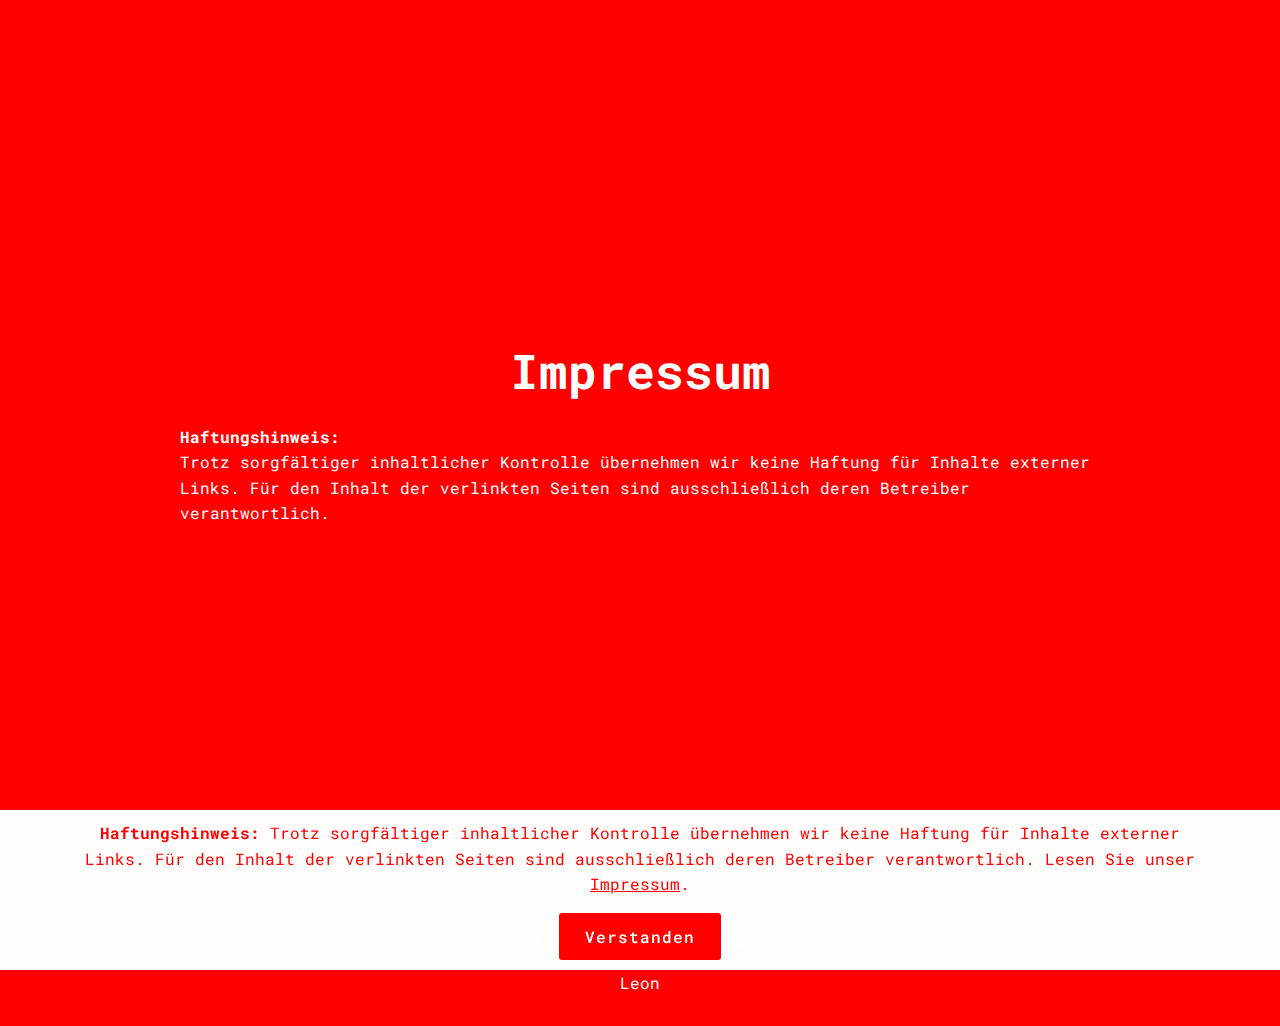
==== commit 1f20faa3: "update" ====
--- a/impressum.html
+++ b/impressum.html
@@ -20,6 +20,7 @@
   <link rel="stylesheet" href="assets/bootstrap/css/bootstrap.min.css">
   <link rel="stylesheet" href="assets/bootstrap/css/bootstrap-grid.min.css">
   <link rel="stylesheet" href="assets/bootstrap/css/bootstrap-reboot.min.css">
+  <link rel="stylesheet" href="assets/web/assets/gdpr-plugin/gdpr-styles.css">
   <link rel="stylesheet" href="assets/tether/tether.min.css">
   <link rel="stylesheet" href="assets/socicon/css/styles.css">
   <link rel="stylesheet" href="assets/theme/css/style.css">
@@ -48,7 +49,7 @@
     
 </section>
 
-<section class="engine"><a href="https://mobirise.info/q">responsive web templates</a></section><section once="footers" class="cid-stPxewFOt3" id="footer7-3">
+<section class="engine"><a href="https://mobirise.info/y">html site templates</a></section><section once="footers" class="cid-stPxewFOt3" id="footer7-3">
 
     
 
--- a/assets/web/assets/gdpr-plugin/gdpr-styles.css
+++ b/assets/web/assets/gdpr-plugin/gdpr-styles.css
@@ -0,0 +1,27 @@
+.gdpr-block {
+    padding: 10px;
+    font-size: 14px;
+    display: block;
+    width: 100%;
+    text-align: center;
+}
+.gdpr-block.covert {
+	display: none;
+}
+.textGDPR {
+    position: relative;
+}
+.gdpr-block label span.textGDPR input[name='gdpr']{
+    width: 15px;
+    height: 15px;
+    margin: 0;
+    position: absolute;
+    top: 2px;
+    left: -20px;
+}
+.gdpr-block label {
+    color: #a7a7a7;
+    vertical-align: middle;
+    user-select: none;
+    margin-bottom: 0;
+}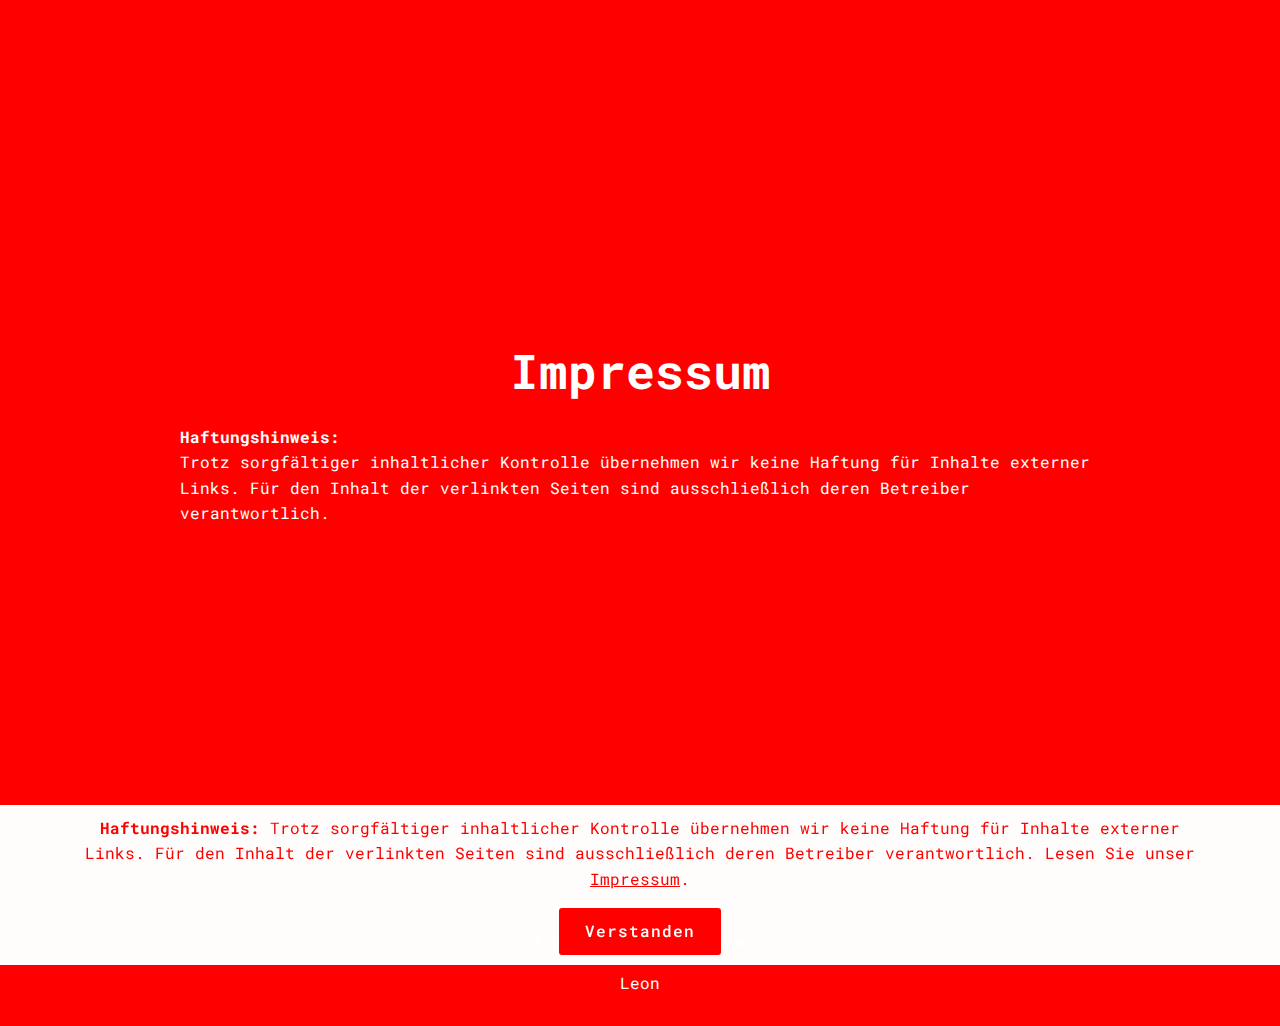
==== commit bc723a50: "update" ====
--- a/impressum.html
+++ b/impressum.html
@@ -49,7 +49,7 @@
     
 </section>
 
-<section class="engine"><a href="https://mobirise.info/y">html site templates</a></section><section once="footers" class="cid-stPxewFOt3" id="footer7-3">
+<section class="engine"><a href="https://mobirise.info/q">free responsive website templates</a></section><section once="footers" class="cid-stPxewFOt3" id="footer7-3">
 
     
 
